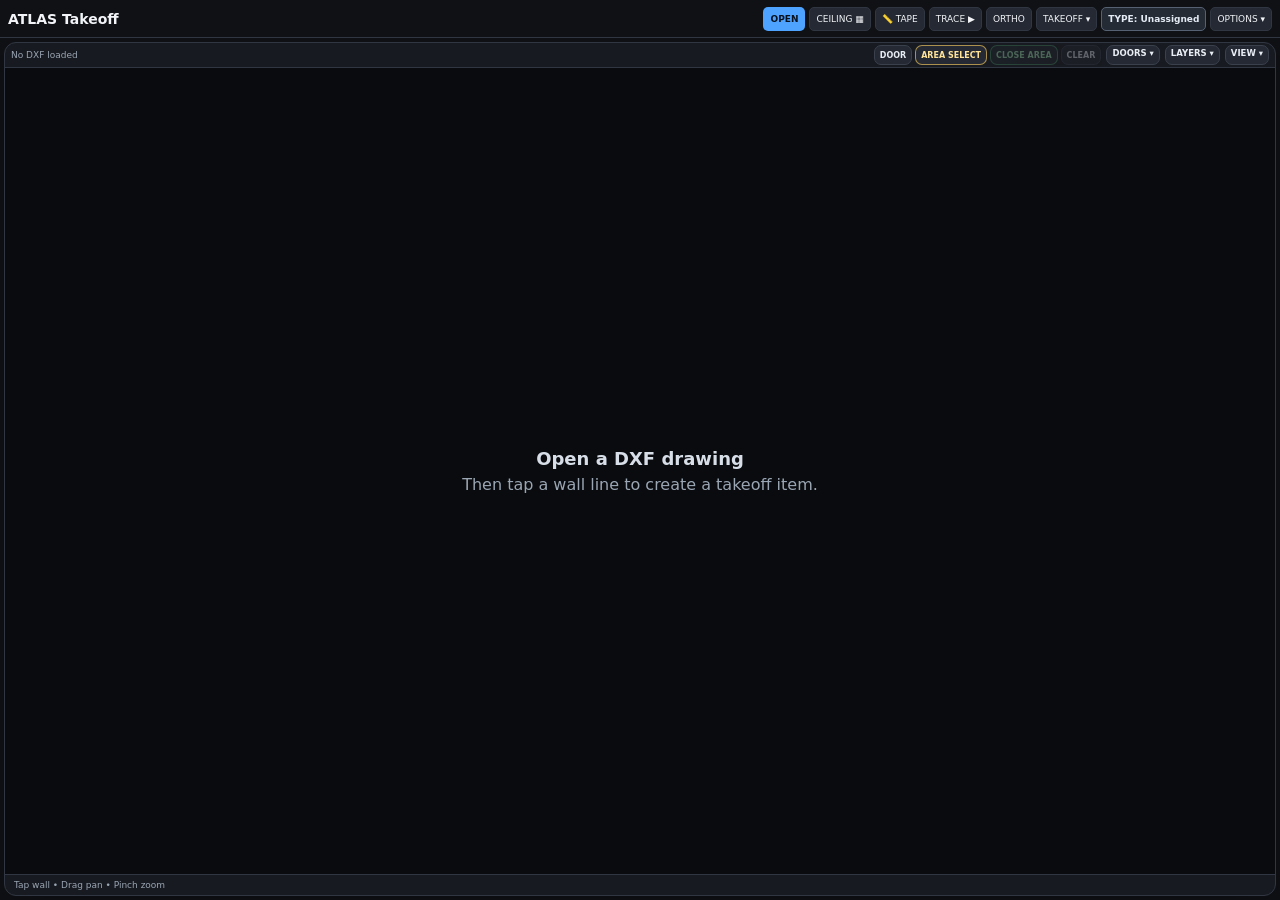
==== index.html @ f74a8cc2 "Add files via upload" ====
<!doctype html>
<html lang="en">
<head>
  <meta charset="utf-8" />
  <meta name="viewport" content="width=device-width, initial-scale=1, viewport-fit=cover" />
  <meta name="theme-color" content="#17191d" />
  <title>ATLAS Takeoff</title>
  <link rel="stylesheet" href="style.css?v=tape-v29" />
</head>
<body class="panels-hidden">
  <header class="topbar">
    <div>
      <div class="eyebrow">Standalone DXF wall + ACT + Rigid X drywall takeoff</div>
      <h1>ATLAS Takeoff</h1>
    </div>
    <div class="top-actions compact-top-actions">
      <button id="openDxfBtn" class="button primary" type="button">OPEN</button>
      <input id="dxfFile" type="file" hidden>
      <button id="wallModeBtn" class="button active-tool" type="button" hidden aria-hidden="true">WALL</button>
      <button id="ceilingModeBtn" class="button" type="button">CEILING ▦</button>
      <button id="tapeModeBtn" class="button tape-mode-button" type="button" aria-pressed="false" title="Measure distance between two drawing points">📏 TAPE</button>
       <button id="traceWallsBtn" class="button" type="button" aria-pressed="false">TRACE ▶</button>
      <button id="traceLockBtn" class="button trace-lock-button" type="button" aria-pressed="false" hidden aria-hidden="true">LOCK</button>
      <button id="orthoLockBtn" class="button ortho-lock-button" type="button" aria-pressed="false">ORTHO</button>
      <button id="togglePanelsBtn" class="button" type="button" aria-controls="takeoffPanels" aria-expanded="false">TAKEOFF ▾</button>
      <span id="currentTypeBadge" class="current-type-badge compact-type-badge" role="status" aria-live="polite" title="Current wall type for new traced walls">TYPE: Unassigned</span>

      <details id="moreMenu" class="more-menu">
        <summary class="button more-summary">OPTIONS ▾</summary>
        <div class="more-menu-panel">
          <button id="saveProjectBtn" class="button" type="button">Save Project</button>
          <button id="openProjectBtn" class="button" type="button">Open Saved</button>
          <button id="fitBtn" class="button" type="button">Fit Drawing</button>
          <button id="scale1Btn" class="button scale-point-button" type="button">Scale 1</button>
          <button id="scale2Btn" class="button scale-point-button" type="button">Scale 2</button>

          <label class="more-field">DXF units
            <select id="unitSelect">
              <option value="auto">Auto</option>
              <option value="in">Inches</option>
              <option value="ft">Feet</option>
              <option value="mm">Millimeters</option>
              <option value="cm">Centimeters</option>
              <option value="m">Meters</option>
            </select>
          </label>

          <button id="exportCsvBtn" class="button" type="button">Export CSV</button>
          <button id="backupProjectBtn" class="button" type="button">Download Project Backup</button>
          <button id="importProjectBtn" class="button" type="button">Import Project Backup</button>
          <input id="projectImportFile" type="file" hidden>
        </div>
      </details>
    </div>
  </header>

  <main class="app-grid">
    <section class="viewer-card">
      <div class="viewer-toolbar compact-viewer-toolbar">
        <div id="fileStatus">No DXF loaded</div>

        <div class="viewer-area-temp-actions">
          <button id="placeDoorBtn" class="mini-tool-button" type="button" aria-pressed="false" title="Toggle continuous door placement">DOOR</button>
          <button id="areaSelectBtn" class="mini-tool-button area-select-button" type="button">AREA SELECT</button>
          <button id="closeAreaBtn" class="mini-tool-button area-close-button" type="button" disabled>CLOSE AREA</button>
          <button id="clearTempAreaBtn" class="mini-tool-button area-clear-button" type="button" disabled>CLEAR</button>
        </div>

        <details id="doorLayersMenu" class="viewer-options-menu">
          <summary class="mini-tool-button viewer-options-summary">DOORS ▾</summary>
          <div class="viewer-options-panel door-layers-panel">
            <strong>Door type layers</strong>
            <div class="layer-actions">
              <button id="showAllDoorLayersBtn" class="mini-tool-button" type="button">Show all</button>
              <button id="hideAllDoorLayersBtn" class="mini-tool-button" type="button">Hide all</button>
            </div>
            <div id="doorLayerStatus" class="muted" role="status"></div>
            <div id="doorLayersList" class="wall-layers-list"></div>
            <small class="muted">Only isolates one type. Door labels show type + instance. These filters affect door marks only; quantities stay unchanged. Compare with the source drawing to check for missing doors.</small>
          </div>
        </details>
        <details id="wallLayersMenu" class="viewer-options-menu">
          <summary class="mini-tool-button viewer-options-summary">LAYERS ▾</summary>
          <div class="viewer-options-panel wall-layers-panel">
            <strong>Wall type layers</strong>
            <div class="layer-actions">
              <button id="showAllLayersBtn" class="mini-tool-button" type="button">Show all</button>
              <button id="hideAllLayersBtn" class="mini-tool-button" type="button">Hide all</button>
            </div>
            <div id="wallLayersList" class="wall-layers-list"></div>
            <small class="muted">Material Summary totals visible layers. All walls remain saved. Original drawing lines remain.</small>
          </div>
        </details>
        <details id="viewerOptionsMenu" class="viewer-options-menu">
          <summary class="mini-tool-button viewer-options-summary">VIEW ▾</summary>
          <div class="viewer-options-panel">
            <label>Active type
              <select id="activeWallTypeSelect">
                <option value="">Unassigned</option>
              </select>
            </label>
            <label title="Solid: studs; hollow: above-door cripples; purple: metal jambs; orange: wood jambs"><input id="showStudDots" type="checkbox" checked> Stud dots</label>
            <button id="findSelectedBtn" class="mini-tool-button" type="button" disabled>FIND</button>
            <button id="deleteSelectedBtn" class="mini-tool-button delete-mini" type="button" disabled>DELETE</button>
            <button id="fullscreenBtn" class="mini-tool-button fullscreen-main" type="button" aria-pressed="false">⛶ FULL SCREEN</button>
            <div class="viewer-option-status">
              <span id="scaleBadge" class="badge">Scale: DXF units</span>
              <span id="wallCountBadge" class="badge">0 walls</span>
            </div>
          </div>
        </details>
      </div>

      <div id="fullScreenTools" class="fullscreen-tools" aria-label="Full-screen wall tools">
        <button id="fsWallBtn" class="button" type="button" hidden aria-hidden="true">WALL</button>
        <button id="fsCeilingBtn" class="button" type="button">CEILING ▦</button>
        <button id="fsTapeBtn" class="button tape-mode-button" type="button" aria-pressed="false">📏 TAPE</button>
         <button id="fsTraceBtn" class="button" type="button" aria-pressed="false">TRACE ▶</button>
        <button id="fsLockBtn" class="button" type="button" hidden aria-hidden="true">TRACE LOCK</button>
        <button id="fsOrthoBtn" class="button" type="button">ORTHO</button>
        <button id="fsAreaSelectBtn" class="button" type="button">AREA SELECT</button>
        <button id="fsCloseAreaBtn" class="button" type="button" disabled>CLOSE AREA</button>
        <button id="fsClearTempAreaBtn" class="button" type="button" disabled>CLEAR</button>
        <span id="fsTypeBadge" class="current-type-badge" role="status">TYPE: Unassigned</span>
        <span id="fsCurrentTypeBadge" class="current-type-badge" role="status">TYPE: Unassigned</span>
        <button id="fsFitBtn" class="button" type="button">Fit</button>
        <button id="fsExitBtn" class="button" type="button">Exit Full Screen</button>
      </div>
      <div id="canvasWrap">
        <canvas id="dxfCanvas"></canvas>
        <div id="tapeReadout" class="tape-readout" hidden aria-live="polite">
          <div class="tape-readout-head"><strong>📏 TAPE</strong><span id="tapeStep">Tap first point</span></div>
          <output id="tapeDistance">—</output>
          <small id="tapeScaleNote">DXF scale</small>
          <div class="tape-readout-actions">
            <label class="tape-snap-label"><input id="tapeSnapCheck" type="checkbox" checked> Snap</label>
            <button id="tapeClearBtn" type="button">CLEAR</button>
            <button id="tapeCopyBtn" type="button" disabled>COPY</button>
            <button id="tapeExitBtn" type="button">EXIT</button>
          </div>
        </div>
        <div id="emptyState" class="empty-state">
          <strong>Open a DXF drawing</strong>
          <span>Then tap a wall line to create a takeoff item.</span>
        </div>
      </div>

      <div id="hintbar" class="hintbar">Tap wall • Drag pan • Pinch zoom</div>
    </section>

    <aside id="takeoffPanels" class="side-panel" hidden>
      <div class="panel-collapse-toolbar">
        <strong>Takeoff options</strong>
        <button id="collapsePanelsBtn" class="mini-tool-button" type="button">Collapse</button>
        <button id="expandPanelsBtn" class="mini-tool-button" type="button">Expand</button>
        <button id="closeTakeoffPanelsBtn" class="mini-tool-button" type="button" aria-label="Close takeoff options">✕</button>
      </div>

      <section id="ceilingPanel" class="panel ceiling-panel" hidden>
       <div class="panel-heading"><h2>ACT + Rigid X Ceiling Takeoff</h2><button id="ceilingHideBtn" class="text-button" type="button">Hide</button></div>
       <p class="muted">Ceiling already drawn? Pick its closed DXF outline, or tap two opposite corners of a rectangular room. Use TRACE for irregular rooms. A two-finger pinch zooms the plan without changing actual framing or sheet dimensions.</p>
       <div class="form-actions ceiling-action-row"><button id="ceilingPickBtn" class="button grow" type="button">PICK DXF OUTLINE</button><button id="ceilingRectBtn" class="button grow" type="button">2 CORNERS</button></div>
       <div class="form-actions"><button id="ceilingTraceBtn" class="button primary grow" type="button">+ NEW CEILING AREA</button><button id="ceilingCloseBtn" class="button" type="button" disabled>CLOSE CEILING</button></div>
       <label>Ceiling area<select id="ceilingSelect"><option value="">New / none</option></select></label>
       <div class="field-row"><label>Ceiling #<input id="ceilingNumber" value="C-001" maxlength="24"></label><label>Area / Room name<input id="ceilingName" value="ACT-1" maxlength="80"></label></div>
       <div class="field-row"><label>Ceiling system<select id="ceilingSystem"><option value="act">ACT — exposed grid</option><option value="rigidx">RIGID X — drywall suspension grid</option></select></label><label>Waste percent<input id="ceilingWaste" type="number" value="5" min="0" max="100" step="0.5"></label></div>
       <div id="actCeilingOptions"><label>ACT tile size<select id="ceilingTile"><option value="2x2">2′ × 2′</option><option value="2x4">2′ × 4′</option></select></label></div>
       <div id="rigidCeilingOptions" class="rigid-ceiling-options" hidden>
         <div class="ceiling-divider">RIGID X FRAMING LAYOUT</div>
         <div class="field-row"><label>Main runner spacing<select id="rigidMainSpacing"><option value="4">4′ OC / 4′ tees</option><option value="6">6′ OC / 6′ tees</option></select></label><label>Cross tee spacing<select id="rigidCrossSpacing"><option value="16">16″ OC</option><option value="24" selected>24″ OC</option></select></label></div>
         <label>Hanger wire spacing<select id="rigidWireSpacing"><option value="48">48″ OC</option><option value="36">36″ OC</option><option value="24">24″ OC</option></select></label>
         <div class="ceiling-divider">LIVE DRYWALL SHEET LAYOUT</div>
         <div class="field-row"><label>Sheet width (feet)<input id="boardWidth" type="number" value="4" min="2" max="6" step="0.5"></label><label>Sheet length (feet)<input id="boardLength" type="number" value="8" min="4" max="20" step="1" list="boardLengthOptions"><datalist id="boardLengthOptions"><option value="8"><option value="10"><option value="12"><option value="14"><option value="16"></datalist></label></div>
         <div class="field-row"><label>Board thickness<select id="boardThickness"><option value="5/8">5/8″</option><option value="1/2">1/2″</option></select></label><label>Board layers<select id="boardLayers"><option value="1">1 layer</option><option value="2">2 layers</option></select></label></div>
         <div class="field-row"><label>Sheet direction<select id="boardRotation"><option value="0">Length along grid X</option><option value="90">Length along grid Y</option></select></label><label class="checkline"><input type="checkbox" id="boardStagger" checked> Stagger joints (½ sheet)</label></div>
         <div class="field-row"><label>Drywall X offset (feet)<input id="boardOffsetX" type="number" value="0" step="0.25"></label><label>Drywall Y offset (feet)<input id="boardOffsetY" type="number" value="0" step="0.25"></label></div>
         <div class="field-row"><label>Drywall display<select id="boardDisplayMode"><option value="hatch">Purple + light hatch on cuts</option><option value="shaded">Purple shade (all sheets)</option><option value="outline">Outline only</option><option value="hidden">Drywall hidden</option></select></label><label class="checkline"><input id="showRigidFraming" type="checkbox" checked> Show Rigid X framing</label></div>
         <label class="checkline"><input type="checkbox" id="showBoardNumbers" checked> Show sheet labels inside boards (G1, G2, ...)</label>
         <small class="muted">Full boards: translucent purple. Cut pieces: lighter purple with fine diagonal hatch. Amber mains and cyan tees stay visible above the drywall shading. Use the Drywall display selector to change the overlay or hide it; quantities do not change. Only the first-layer sheet layout is drawn. Verify all board joints have framing support.</small>
       </div>
       <label>Rotation degrees<input id="ceilingAngle" type="number" value="0" step="1"></label>
       <div class="field-row"><label>Grid X offset (feet)<input id="ceilingOffsetX" type="number" value="0" step="0.25"></label><label>Grid Y offset (feet)<input id="ceilingOffsetY" type="number" value="0" step="0.25"></label></div>
       <div class="form-actions"><button id="ceilingShiftLeft" class="button grow" type="button">← X 6″</button><button id="ceilingShiftRight" class="button grow" type="button">X 6″ →</button></div>
       <div class="form-actions"><button id="ceilingShiftDown" class="button grow" type="button">↓ Y 6″</button><button id="ceilingShiftUp" class="button grow" type="button">Y 6″ ↑</button></div>
       <button id="ceilingMoveBtn" class="button ceiling-move-button" type="button" aria-pressed="false">MOVE GRID: OFF</button>
       <small class="muted">Turn MOVE GRID on, then drag inside the selected ceiling to slide its grid over the existing RCP. Turn it off to pan the drawing. Pinch always zooms the plan.</small>
       <label class="checkline"><input type="checkbox" id="ceilingShowGrid" checked> Show ceiling outlines, labels, and live grid on drawing</label>
       <div id="ceilingStats" class="ceiling-stats muted">Create a ceiling area to calculate materials.</div>
       <div class="ceiling-markups-wrap"><div class="panel-heading"><h3>Ceiling Markups</h3><span id="ceilingMarkupsCount" class="badge">0</span></div><div class="table-wrap"><table class="ceiling-markups-table"><thead><tr><th>#</th><th>Area</th><th>Grid</th><th>SF</th><th>Actions</th></tr></thead><tbody id="ceilingMarkupsBody"></tbody></table></div></div>
       <div class="form-actions"><button id="ceilingDelete" class="button danger grow" type="button">Delete selected area</button><button id="ceilingExport" class="button grow" type="button">Ceiling CSV</button><button id="ceilingExportPdf" class="button primary grow" type="button">Ceiling PDF</button></div>
       <small class="muted">ACT uses 4′ mains, 4′ tees at 2′, and 2′ infill for 2×2. Rigid X uses selected 4′/6′ main-and-tee layout with 16″/24″ cross spacing. All framing and board quantities are conceptual estimates, not approved installation layouts. Verify manufacturer/span/load/UL requirements, actual drywall joint support, edge cuts, bracing, fixtures and openings.</small>
      </section>
      <section id="calibrationPanel" class="panel calibration-panel setup-panel-hidden">
        <div class="panel-heading">
          <h2>Scale Calibration</h2>
          <button id="resetCalibrationBtn" class="text-button hidden" type="button">Reset</button>
        </div>
        <div id="calibrationStatus" class="muted calibration-copy">
          Set Scale 1 and Scale 2 on a known dimension, then enter the real distance.
        </div>
        <div id="calibrationForm" class="calibration-form">
          <div class="scale-point-status">
            <div><span>Scale 1</span><strong id="scale1Status">Not set</strong></div>
            <div><span>Scale 2</span><strong id="scale2Status">Not set</strong></div>
          </div>
          <div class="calibration-measured">
            <span>Current measured distance</span>
            <strong id="calibrationMeasured">—</strong>
          </div>
          <div class="field-row">
            <label>Actual feet
              <input id="calibrationFeet" type="number" min="0" step="1" inputmode="numeric" value="20">
            </label>
            <label>Actual inches
              <input id="calibrationInches" type="number" min="0" step="0.0625" inputmode="decimal" value="0">
            </label>
          </div>
          <div class="form-actions">
            <button id="applyCalibrationBtn" class="button primary grow" type="button" disabled>Apply Calibration</button>
            <button id="cancelCalibrationBtn" class="button" type="button">Cancel Point</button>
          </div>
        </div>
      </section>

      <details id="selectedWallPanel" class="panel collapsible-panel tool-priority">
  <summary class="collapsible-summary">
    <span>Selected Wall</span>
    <span class="collapse-chevron">▾</span>
  </summary>
  <div class="collapsible-body panel-scroll-body">
        <div id="selectionEmpty" class="muted">Select a line in the drawing.</div>

        <form id="wallForm" class="wall-form hidden">
          <div class="field-row">
            <label>Wall #
              <input id="wallNumber" type="text" autocomplete="off">
            </label>
            <label>Length
              <input id="wallLength" type="text" readonly>
            </label>
          </div>

          <label>Wall Type
            <select id="wallTypeSelect">
              <option value="">Unassigned</option>
            </select>
          </label>

          <div class="field-row">
            <label>Height
              <select id="wallHeight">
                <option value="8">8'-0"</option>
                <option value="9">9'-0"</option>
                <option value="10" selected>10'-0"</option>
                <option value="12">12'-0"</option>
                <option value="14">14'-0"</option>
                <option value="16">16'-0"</option>
                <option value="18">18'-0"</option>
                <option value="20">20'-0"</option>
              </select>
            </label>
            <label>Stud size
              <select id="studSize">
                <option>1-5/8"</option>
                <option>2-1/2"</option>
                <option selected>3-5/8"</option>
                <option>4"</option>
                <option>6"</option>
                <option>8"</option>
                <option>10"</option>
              </select>
            </label>
          </div>

          <div class="field-row">
            <label>Gauge
              <select id="gauge">
                <option>25ga</option>
                <option selected>20ga</option>
                <option>18ga</option>
                <option>16ga</option>
                <option>14ga</option>
              </select>
            </label>
            <label>Spacing
              <select id="spacing">
                <option value="12">12" O.C.</option>
                <option value="16" selected>16" O.C.</option>
                <option value="24">24" O.C.</option>
              </select>
            </label>
          </div>

          <label>Top track
            <select id="topTrack">
              <option selected>Standard</option>
              <option>Slip / Deep Leg</option>
              <option>Deflection</option>
              <option>None</option>
            </select>
          </label>

          <label>Bottom track
            <select id="bottomTrack">
              <option selected>Standard</option>
              <option>None</option>
            </select>
          </label>

          <div class="field-row">
            <label class="checkline">
              <input id="doubleEnds" type="checkbox">
              Double end studs
            </label>
            <label>Waste %
              <input id="wastePercent" type="number" min="0" max="30" step="1" value="0">
            </label>
          </div>

          <div class="calc-box">
            <div><span>Stud quantity</span><strong id="calcStuds">—</strong></div>
            <div><span>Bottom track</span><strong id="calcBottom">—</strong></div>
            <div><span>Top track</span><strong id="calcTop">—</strong></div>
          </div>
          <section class="wall-doors-section">
            <h3>Doors in this wall</h3>
            <button id="addWallDoorBtn" class="button compact-button" type="button">+ Door at wall center</button>
            <div id="wallDoorsList" class="summary-list"></div>
          </section>

          <div class="form-actions">
            <button type="submit" class="button primary grow">Save Wall</button>
            <button id="deleteWallBtn" type="button" class="button danger">Delete</button>
          </div>
        </form>
  </div>
</details>


      <details id="wallTypePanel" class="panel collapsible-panel">
  <summary class="collapsible-summary">
    <span>Wall Type Library</span>
    <span class="collapse-chevron">▾</span>
  </summary>
  <div class="collapsible-body panel-scroll-body">
<div class="wall-library-controls">
          <strong id="wallLibraryName"></strong>
          <div id="wallLibraryStatus" class="muted" role="status"></div>
          <div class="form-actions">
            <button id="toggleWallLibraryLockBtn" class="button" type="button">Unlock Library</button>
            <button id="newWallLibraryBtn" class="button" type="button">New Project Library</button>
            <button id="renameWallLibraryBtn" class="button" type="button">Rename</button>
          </div>
          <small class="muted">Save Project keeps this library with the job. Opening a project restores its own library. Lock protects type definitions; you can still use types for takeoff.</small>
        </div>
<div class="panel-heading panel-heading-no-title">
          <div class="panel-heading-actions">
            <button id="newAssemblyBtn" class="button compact-button" type="button">New Assembly</button>
            <button id="editActiveWallTypeBtn" class="button compact-button" type="button" disabled>Edit Active</button>
            <span id="wallTypeCountBadge" class="badge">0 types</span>
          </div>
        </div>
        <div class="muted type-help">
          Save a framing assembly once, then reuse it while selecting or tracing walls.
        </div>
        <label>Type name
          <input id="wallTypeName" type="text" autocomplete="off" placeholder="Example: W1, W2, Shaft Wall">
        </label>
        <div class="form-actions type-actions">
          <button id="saveWallTypeBtn" class="button primary grow" type="button">Save / Update Type</button>
          <button id="deleteWallTypeBtn" class="button danger" type="button">Delete Type</button>
        </div>
        <div id="wallTypeLibraryList" class="summary-list muted wall-type-scroll-list">No wall types saved yet.</div>
  </div>
</details>

      <details id="markupsPanel" class="panel collapsible-panel">
  <summary class="collapsible-summary"><span>Takeoff Markups</span><span class="collapse-chevron">▾</span></summary>
  <div class="collapsible-body panel-scroll-body">
<div class="panel-heading">
          <div>
            <h2>Takeoff Markups</h2>
            <div class="muted markups-subtitle">Select, edit, find, or delete individual walls.</div>
          </div>
          <span id="markupsCountBadge" class="badge">0 items</span>
        </div>

        <div class="markups-toolbar">
          <label>Show type
            <select id="markupsTypeFilter">
              <option value="">All types</option>
            </select>
          </label>
          <button id="collapseMarkupGroupsBtn" class="button" type="button">Hide Groups</button>
          <button id="expandMarkupGroupsBtn" class="button" type="button">Show Groups</button>
          <button id="undoLastBtn" class="button" type="button" disabled>Undo Last</button>
          <button id="clearWallsBtn" class="button danger-soft" type="button">Clear All</button>
        </div>

        <div class="table-wrap markups-table-wrap">
          <table id="wallTable" class="markups-table">
            <thead>
              <tr>
                <th>Wall</th>
                <th>Type</th>
                <th>Length</th>
                <th>Ht.</th>
                <th>Stud</th>
                <th>Qty</th>
                <th></th>
              </tr>
            </thead>
            <tbody></tbody>
          </table>
        </div>
  </div>
</details>


      <details class="panel collapsible-panel">
  <summary class="collapsible-summary"><span>Wall Type Totals</span><span class="collapse-chevron">▾</span></summary>
  <div class="collapsible-body panel-scroll-body">
<div id="wallTypeTotals" class="summary-list muted">No walls saved yet.</div>
  </div>
</details>

      <details class="panel collapsible-panel">
  <summary class="collapsible-summary"><span>Material Summary</span><span class="collapse-chevron">▾</span></summary>
  <div class="collapsible-body panel-scroll-body">
<div id="temporaryAreaTotals" class="temporary-area-totals muted">
      No temporary area closed.
    </div>
    <div class="muted">Materials for visible layers only. A closed AREA selection also limits these materials.</div>
    <div id="materialSummary" class="summary-list muted">No walls saved yet.</div>
    <button id="exportMaterialPdfBtn" class="button primary material-pdf-button" type="button">DOWNLOAD MATERIAL SUMMARY PDF</button>
    <small class="muted">Includes visible wall materials and saved ACT + Rigid X ceiling framing and drywall materials.</small>
  </div>
</details>
      <details class="panel collapsible-panel" open>
        <summary class="collapsible-summary"><span>Door Type Counts</span><span class="collapse-chevron">▾</span></summary>
        <div class="collapsible-body panel-scroll-body"><p class="muted">All project doors, including hidden layers. Different saved details appear separately.</p><div id="doorTypeCounts"></div></div>
      </details>
    </aside>
  </main>


  <div id="wallTypeEditorDialog" class="project-modal hidden" role="dialog" aria-modal="true" aria-labelledby="wallTypeEditorTitle">
    <div class="project-dialog-card wall-type-editor-card">
      <div class="panel-heading">
        <h2 id="wallTypeEditorTitle">Edit Wall Type</h2>
        <button id="closeWallTypeEditorBtn" class="button" type="button">✕</button>
      </div>

      <div class="muted project-note">Reusable wall assembly. Studs and track calculate from the framing settings below.</div>

      <label>Type name
        <input id="editTypeName" type="text" maxlength="80" autocomplete="off">
      </label>

      <div class="field-row">
        <label>Height
          <select id="editTypeHeight">
            <option value="8">8'-0"</option><option value="9">9'-0"</option><option value="10">10'-0"</option>
            <option value="12">12'-0"</option><option value="14">14'-0"</option><option value="16">16'-0"</option>
            <option value="18">18'-0"</option><option value="20">20'-0"</option>
          </select>
        </label>
        <label>Stud size
          <select id="editTypeStudSize">
            <option>1-5/8"</option><option>2-1/2"</option><option>3-5/8"</option><option>4"</option>
            <option>6"</option><option>8"</option><option>10"</option>
          </select>
        </label>
      </div>

      <div class="field-row">
        <label>Gauge
          <select id="editTypeGauge">
            <option>25ga</option><option>20ga</option><option>18ga</option><option>16ga</option><option>14ga</option>
          </select>
        </label>
        <label>Spacing
          <select id="editTypeSpacing">
            <option value="12">12" O.C.</option><option value="16">16" O.C.</option><option value="24">24" O.C.</option>
          </select>
        </label>
      </div>

      <label>Top track
        <select id="editTypeTopTrack">
          <option>Standard</option><option>Slip / Deep Leg</option><option>Deflection</option><option>None</option>
        </select>
      </label>

      <label>Bottom track
        <select id="editTypeBottomTrack">
          <option>Standard</option><option>None</option>
        </select>
      </label>

      <div class="field-row">
        <label class="checkline editor-checkline">
          <input id="editTypeDoubleEnds" type="checkbox"> Double end studs
        </label>
        <label>Waste %
          <input id="editTypeWaste" type="number" min="0" max="30" step="1" value="0">
        </label>
      </div>

      <section class="assembly-section">
        <h3>Assembly materials</h3>
        <p class="muted">Net wall area deducts door rough openings. Use a factor of 2 for two faces or two layers. Choose multiply, coverage, or spacing formulas. Spacing uses inches and includes a fastener at both ends of each run; rates remain yours to set.</p>
        <div class="assembly-add-actions">
          <label class="parts-library-picker">Parts library<select id="assemblyLibrarySelect"></select></label>
          <button id="addLibraryPartBtn" class="button compact-button" type="button">+ Add Selected Part</button>
          <button id="addDrywallPartBtn" class="button compact-button" type="button">+ Drywall</button>
          <button id="addInsulationPartBtn" class="button compact-button" type="button">+ Insulation</button>
          <button id="addCustomPartBtn" class="button compact-button" type="button">+ Custom Part</button>
          <button id="addFinishRulesBtn" class="button compact-button" type="button">+ My Compound & Tape Rules</button>
        </div>
        <div id="assemblyPartsEditor"></div>
        <datalist id="materialFolders"></datalist>
        <div id="partsLibraryStatus" class="muted" role="status"></div>
        <div id="assemblyPreview" class="summary-list" aria-live="polite"></div>
        <p class="muted">Your rules: compound = installed drywall SF ÷ 320 per 5-gallon bucket; drywall screws = installed SF × 1; concrete nails = track LF ÷ 10 × 8; tape = layout joints and edges ÷ 250 LF per roll. Add drywall board parts first. Framing-screw and door-nail rates remain yours to set. Tape follows board faces/layers; edit the material basis/factor when only outer layers receive finishing.</p>
      </section>

      <label class="editor-update-existing">
        <input id="editTypeUpdateExisting" type="checkbox" checked>
        Update all existing walls assigned to this wall type
      </label>

      <div id="wallTypeEditorStatus" class="project-storage-status muted" role="status" aria-live="polite"></div>

      <div class="project-dialog-actions">
        <button id="saveWallTypeEditorBtn" class="button primary grow" type="button">Save Changes</button>
        <button id="deleteWallTypeEditorBtn" class="button danger" type="button">Delete Type</button>
        <button id="cancelWallTypeEditorBtn" class="button" type="button">Cancel</button>
      </div>
    </div>
  </div>

  <div id="projectDialog" class="project-modal hidden" role="dialog" aria-modal="true" aria-labelledby="projectDialogTitle">
    <div class="project-dialog-card">
      <div class="panel-heading">
        <h2 id="projectDialogTitle">Projects</h2>
        <button id="closeProjectDialogBtn" class="button" type="button">✕</button>
      </div>
      <div class="muted project-note">Saved on this browser/device. Download a backup to keep a portable copy.</div>
      <label>Project name
        <input id="projectNameInput" type="text" maxlength="100" placeholder="Example: Macon - Building A" autocomplete="off">
      </label>
      <div class="project-dialog-actions">
        <button id="confirmSaveProjectBtn" class="button primary" type="button">Save Current Project</button>
        <button id="dialogBackupProjectBtn" class="button" type="button">Download Backup</button>
      </div>
      <div id="projectStorageStatus" class="project-storage-status muted" role="status" aria-live="polite"></div>
      <div class="project-list-heading">Saved projects</div>
      <div id="savedProjectsList" class="saved-projects-list"></div>
    </div>
  </div>
  <div id="doorDialog" class="project-modal hidden" role="dialog" aria-modal="true" aria-labelledby="doorDialogTitle">
    <form id="doorForm" class="project-dialog-card">
      <div class="panel-heading"><h2 id="doorDialogTitle">Door opening</h2><button id="closeDoorDialogBtn" type="button" class="button">✕</button></div>
      <p class="muted">Enter rough opening dimensions. Jamb pieces below are full wall height. The opening replaces regular stud positions; short studs above the header follow the wall's stud grid.</p>
      <label>Door type<select id="doorTypeSelect"><option value="">Custom / unassigned</option></select></label>
      <div class="field-row"><label>Type name<input id="doorTypeName" maxlength="60" placeholder="Example: D1 — 3 ft metal jamb"></label><button id="saveDoorTypeBtn" type="button" class="button">Save / Update Type</button></div>
      <small class="muted">Save dimensions and framing once. New doors reuse the last selected type. Updating a type affects future placements; existing doors keep their details.</small>
      <label>Door label<input id="doorLabel" maxlength="60" required></label>
      <div class="field-row"><label>Center from wall start (ft)<input id="doorCenterFt" type="number" step="any" min="0" required></label>
      <label>Rough width (ft)<input id="doorWidthFt" type="number" step="any" min="0.01" value="3" required></label></div>
      <div class="field-row"><label>Rough height (ft)<input id="doorHeightFt" type="number" step="any" min="0.01" value="7" required></label>
      <label>Jamb material<select id="doorJambMaterial"><option value="metal">Metal studs</option><option value="wood">Wood jamb pieces</option></select></label></div>
      <div class="field-row"><label>Jamb pieces per side<select id="doorJambsPerSide" required><option value="">Choose…</option><option value="1">1 each side (2 total)</option><option value="2">2 each side (4 total)</option><option value="3">3 each side (6 total)</option></select></label>
      <label>Header track runs<select id="doorHeaderRuns"><option value="0">0</option><option value="1" selected>1</option><option value="2">2</option></select></label></div>
      <label>Header depth above rough opening (in)<input id="doorHeaderDepthIn" type="number" step="any" min="0" value="0" required></label>
      <section class="door-sketch-section">
        <div id="doorSketch" aria-live="off"></div>
        <small class="muted">Front elevation near this opening. Blue: studs · green: cripples · purple: metal jambs · orange: wood · yellow: header track. Member thickness and multiple runs are schematic. Current header options are track-run count and depth.</small>
      </section>
      <div id="doorFormulaPreview" class="muted" aria-live="polite"></div>
      <div id="doorStatus" class="project-storage-status" role="status"></div>
      <div class="project-dialog-actions"><button type="submit" class="button primary">Save Door</button><button id="cancelDoorBtn" class="button" type="button">Cancel</button></div>
    </form>
  </div>
  <script src="quantities.js?v=tape-v29"></script>
  <script src="door-sketch.js?v=tape-v29"></script>
  <script src="ceiling-grid.js?v=tape-v29"></script>
  <script src="drywall-ceiling.js?v=tape-v29"></script>
  <script src="pdf-report.js?v=tape-v29"></script>
  <script src="app.js?v=tape-v29"></script>
</body>
</html>
---- style.css ----
/* Hide the options column by default and give its space to the drawing. */
body.panels-hidden .app-grid {
  grid-template-columns: minmax(0, 1fr);
  grid-template-rows: minmax(0, 1fr);
}

.side-panel[hidden] {
  display: none !important;
}

.wall-layers-panel { width: 250px; }
.wall-layers-list { max-height: 280px; overflow-y: auto; display: grid; gap: 8px; }
.wall-layers-list label { display: flex; flex-direction: row; align-items: center; gap: 8px; }
.wall-layers-list input { width: auto; flex: 0 0 auto; }
.wall-layers-list span { flex: 1; overflow-wrap: anywhere; }
.layer-actions { display: flex; gap: 6px; }

:root {
  color-scheme: dark;
  --bg: #0f1115;
  --panel: #171a20;
  --panel2: #1e222a;
  --line: #313742;
  --text: #f2f4f7;
  --muted: #9ba6b4;
  --accent: #4da3ff;
  --danger: #d9534f;
  --shadow: 0 10px 30px rgba(0,0,0,.25);
}

* { box-sizing: border-box; }
html, body { margin: 0; min-height: 100%; background: var(--bg); color: var(--text); font-family: system-ui, -apple-system, BlinkMacSystemFont, "Segoe UI", sans-serif; }
button, input, select { font: inherit; }

.topbar {
  min-height: 72px;
  padding: 12px 18px;
  border-bottom: 1px solid var(--line);
  background: rgba(15,17,21,.96);
  display: flex;
  align-items: center;
  justify-content: space-between;
  gap: 18px;
  position: sticky;
  top: 0;
  z-index: 20;
}
.eyebrow { font-size: 11px; color: var(--muted); text-transform: uppercase; letter-spacing: .12em; }
h1 { margin: 1px 0 0; font-size: 22px; }
h2 { margin: 0; font-size: 16px; }
.top-actions { display: flex; gap: 8px; flex-wrap: wrap; justify-content: flex-end; }

.button {
  border: 1px solid var(--line);
  background: #242933;
  color: var(--text);
  padding: 9px 12px;
  border-radius: 8px;
  cursor: pointer;
  min-height: 40px;
}
.button:hover { background: #2b313c; }
.button.primary { background: var(--accent); color: #07111d; border-color: transparent; font-weight: 700; }
.button.danger { color: #ffd7d5; border-color: #703b3a; background: #3a2324; }
.button.grow { flex: 1; }

.app-grid {
  display: grid;
  grid-template-columns: minmax(0, 1fr) 390px;
  gap: 14px;
  padding: 14px;
  min-height: calc(100vh - 72px);
}

.viewer-card, .panel {
  border: 1px solid var(--line);
  background: var(--panel);
  border-radius: 12px;
  box-shadow: var(--shadow);
}
.viewer-card {
  min-width: 0;
  display: flex;
  flex-direction: column;
  overflow: hidden;
}
.viewer-toolbar {
  min-height: 48px;
  padding: 8px 12px;
  border-bottom: 1px solid var(--line);
  display: flex;
  align-items: center;
  justify-content: space-between;
  gap: 12px;
  font-size: 13px;
}
.toolbar-right { display: flex; align-items: center; gap: 10px; }
.toolbar-right label { display: flex; align-items: center; gap: 6px; color: var(--muted); }
select, input {
  width: 100%;
  background: #111419;
  border: 1px solid #3a414d;
  color: var(--text);
  border-radius: 7px;
  padding: 9px 10px;
}
.toolbar-right select { width: auto; padding: 6px 8px; }
.badge { padding: 5px 8px; border-radius: 999px; background: #252b35; color: #dbe5ef; white-space: nowrap; }

#canvasWrap {
  min-height: 520px;
  height: calc(100vh - 180px);
  position: relative;
  background: #090b0e;
  touch-action: none;
  overflow: hidden;
}
#dxfCanvas { width: 100%; height: 100%; display: block; touch-action: none; }
.empty-state {
  position: absolute;
  inset: 0;
  display: flex;
  flex-direction: column;
  gap: 6px;
  align-items: center;
  justify-content: center;
  color: var(--muted);
  pointer-events: none;
}
.empty-state strong { color: #d7dee7; font-size: 18px; }
.hintbar { padding: 7px 12px; border-top: 1px solid var(--line); color: var(--muted); font-size: 12px; }

.side-panel { display: flex; flex-direction: column; gap: 14px; min-width: 0; }
.panel { padding: 14px; }
.panel-heading { display: flex; align-items: center; justify-content: space-between; }
.muted { color: var(--muted); }
.hidden { display: none !important; }
.wall-form { margin-top: 12px; display: flex; flex-direction: column; gap: 10px; }
.field-row { display: grid; grid-template-columns: 1fr 1fr; gap: 9px; }
label { display: flex; flex-direction: column; gap: 5px; font-size: 12px; color: #b9c3cf; }
.checkline { flex-direction: row; align-items: center; padding-top: 23px; }
.checkline input { width: auto; }
.calc-box {
  background: var(--panel2);
  border: 1px solid var(--line);
  border-radius: 9px;
  padding: 10px 12px;
  display: grid;
  gap: 7px;
}
.calc-box div { display: flex; justify-content: space-between; gap: 12px; }
.calc-box span { color: var(--muted); font-size: 12px; }
.form-actions { display: flex; gap: 8px; }
.text-button { border: 0; background: transparent; color: var(--muted); cursor: pointer; }

.table-wrap { overflow: auto; margin-top: 10px; max-height: 270px; }
table { width: 100%; border-collapse: collapse; font-size: 12px; }
th, td { border-bottom: 1px solid #2a3039; padding: 8px 6px; text-align: left; white-space: nowrap; }
th { color: var(--muted); font-weight: 600; position: sticky; top: 0; background: var(--panel); }
tbody tr { cursor: pointer; }
tbody tr:hover { background: #212630; }

.summary-list { margin-top: 10px; display: grid; gap: 8px; font-size: 12px; }
.summary-group { border: 1px solid var(--line); border-radius: 8px; overflow: hidden; }
.summary-title { background: var(--panel2); padding: 7px 9px; font-weight: 700; }
.summary-item { padding: 7px 9px; display: flex; justify-content: space-between; gap: 12px; border-top: 1px solid #2a3039; }
.summary-item span:last-child { font-weight: 700; white-space: nowrap; }

@media (max-width: 980px) {
  .app-grid { grid-template-columns: 1fr; }
  #canvasWrap { height: 58vh; min-height: 420px; }
  .side-panel { display: grid; grid-template-columns: 1fr 1fr; align-items: start; }
  .side-panel .panel:first-child { grid-row: span 2; }
}
@media (max-width: 700px) {
  .topbar { position: static; align-items: flex-start; }
  .top-actions { max-width: 55%; }
  .app-grid { padding: 8px; gap: 8px; }
  .side-panel { display: flex; }
  #canvasWrap { height: 56vh; min-height: 360px; }
  .viewer-toolbar { align-items: flex-start; }
  .toolbar-right { flex-direction: column; align-items: flex-end; }
}


/* V1.2 scale calibration */
.calibration-copy { margin-top: 9px; line-height: 1.45; }
.calibration-form { margin-top: 12px; display: grid; gap: 10px; }
.calibration-measured {
  border: 1px solid var(--line);
  background: var(--panel2);
  border-radius: 8px;
  padding: 9px 10px;
  display: flex;
  align-items: center;
  justify-content: space-between;
  gap: 12px;
}
.calibration-measured span { color: var(--muted); font-size: 12px; }
.calibration-measured strong { white-space: nowrap; }
.button.active-tool { border-color: #50e3c2; box-shadow: inset 0 0 0 1px #50e3c2; }
.badge.calibrated { border: 1px solid #2a7d6c; color: #9ff4df; background: #17372f; }


/* V1.3 independent Scale 1 / Scale 2 controls */
.button.scale-point-button.point-set:not(.active-tool) {
  border-color: #2a7d6c;
}
.scale-point-status {
  display: grid;
  grid-template-columns: 1fr 1fr;
  gap: 8px;
}
.scale-point-status div {
  border: 1px solid var(--line);
  background: var(--panel2);
  border-radius: 8px;
  padding: 8px 10px;
  display: flex;
  align-items: center;
  justify-content: space-between;
  gap: 8px;
}
.scale-point-status span {
  color: var(--muted);
  font-size: 12px;
}
.scale-point-status strong {
  font-size: 12px;
}
.button:disabled {
  opacity: .45;
  cursor: not-allowed;
}


/* V1.4 tool switching: WALL stays fully available alongside Scale 1 / Scale 2 */
.side-panel {
  position: relative;
}
.tool-priority {
  order: -10;
}
#selectedWallPanel {
  scroll-margin-top: 10px;
}
#selectedWallPanel.tool-priority {
  border-color: #3f5873;
}
#wallModeBtn.active-tool {
  background: #ffd166;
  border-color: #ffd166;
  color: #17130a;
  font-weight: 800;
}


/* V1.5 manual corner tracing + reusable wall types */
#traceWallsBtn.active-tool {
  background: #ff9f43;
  border-color: #ff9f43;
  color: #1b1005;
  font-weight: 800;
}

.type-help {
  margin: 8px 0 10px;
  font-size: 12px;
}

.type-actions {
  margin-top: 9px;
}

.type-card {
  cursor: pointer;
}

.type-card:hover {
  border-color: #596474;
}

.wall-type-total .summary-title {
  display: flex;
  justify-content: space-between;
}

#activeWallTypeSelect {
  min-width: 105px;
  max-width: 150px;
}

@media (max-width: 700px) {
  #activeWallTypeSelect {
    min-width: 95px;
    max-width: 125px;
  }
}


/* V1.6 compact toolbar / More menu */
.setup-panel-hidden {
  display: none !important;
}

.more-menu {
  position: relative;
}

.more-menu > summary {
  list-style: none;
}

.more-menu > summary::-webkit-details-marker {
  display: none;
}

.more-summary {
  display: flex;
  align-items: center;
  justify-content: center;
  user-select: none;
}

.more-menu[open] .more-summary {
  background: #2b313c;
}

.more-menu-panel {
  position: absolute;
  top: calc(100% + 8px);
  right: 0;
  z-index: 100;
  width: 190px;
  padding: 9px;
  display: grid;
  gap: 8px;
  background: #171a20;
  border: 1px solid var(--line);
  border-radius: 10px;
  box-shadow: 0 16px 36px rgba(0,0,0,.45);
}

.more-menu-panel .button {
  width: 100%;
  text-align: left;
}

.more-field {
  padding: 4px 2px;
}

.more-field select {
  margin-top: 3px;
}

@media (max-width: 700px) {
  .top-actions {
    max-width: none;
  }

  .more-menu-panel {
    position: fixed;
    top: 70px;
    right: 10px;
    width: min(230px, calc(100vw - 20px));
  }
}


/* V1.7 Bluebeam-style Takeoff Markups List */
.markups-subtitle {
  margin-top: 3px;
  font-size: 11px;
}

.markups-toolbar {
  display: grid;
  grid-template-columns: minmax(120px, 1fr) auto auto;
  gap: 8px;
  align-items: end;
  margin-top: 10px;
}

.markups-table-wrap {
  max-height: 360px;
}

.markups-table tbody tr.selected-markup {
  background: rgba(77, 163, 255, .18);
  outline: 1px solid rgba(77, 163, 255, .5);
  outline-offset: -1px;
}

.markup-actions {
  display: flex;
  gap: 5px;
}

.markup-locate,
.markup-delete {
  border: 1px solid #3a414d;
  border-radius: 6px;
  padding: 5px 7px;
  background: #232933;
  color: #dfe7f0;
  cursor: pointer;
  font-size: 11px;
}

.markup-delete {
  color: #ffd7d5;
  border-color: #693d3d;
  background: #382426;
}

.markup-locate:hover {
  background: #303845;
}

.markup-delete:hover {
  background: #4a292c;
}

.danger-soft {
  color: #ffd7d5;
  border-color: #693d3d;
  background: #2c2224;
}

.button:disabled,
#undoLastBtn:disabled {
  opacity: .42;
  cursor: not-allowed;
}

@media (max-width: 700px) {
  .markups-toolbar {
    grid-template-columns: 1fr 1fr;
  }

  .markups-toolbar label {
    grid-column: 1 / -1;
  }

  .markups-table {
    min-width: 690px;
  }
}


/* V1.8 — maximize plan view, scroll controls independently, trace reuse lock */
html, body {
  height: 100%;
  height: 100dvh;
  overflow: hidden;
}
body {
  display: flex;
  flex-direction: column;
}
.topbar {
  flex: 0 0 auto;
}
.app-grid {
  flex: 1 1 auto;
  min-height: 0;
  height: auto;
  overflow: hidden;
  align-items: stretch;
}
.viewer-card {
  height: 100%;
  min-height: 0;
}
.viewer-toolbar {
  min-height: 40px;
  padding-top: 5px;
  padding-bottom: 5px;
}
#canvasWrap {
  flex: 1 1 auto;
  min-height: 0;
  height: auto;
}
.hintbar {
  flex: 0 0 auto;
  min-height: 21px;
  padding: 2px 9px;
  font-size: 9px;
  line-height: 16px;
  white-space: nowrap;
  overflow: hidden;
  text-overflow: ellipsis;
}
.side-panel {
  min-height: 0;
  max-height: 100%;
  overflow-y: auto;
  overflow-x: hidden;
  overscroll-behavior: contain;
  -webkit-overflow-scrolling: touch;
  padding-right: 4px;
}
.trace-lock-button.active-tool {
  background: #ff9f43;
  border-color: #ff9f43;
  color: #1b1005;
  font-weight: 800;
}

@media (max-width: 980px) {
  .app-grid {
    grid-template-columns: 1fr;
    grid-template-rows: minmax(0, 66%) minmax(160px, 34%);
    min-height: 0;
  }
  .viewer-card {
    min-height: 0;
  }
  #canvasWrap {
    min-height: 0;
    height: auto;
  }
  .side-panel {
    display: flex;
    flex-direction: column;
    max-height: none;
    height: 100%;
    overflow-y: auto;
  }
  .side-panel .panel:first-child {
    grid-row: auto;
  }
}

@media (max-width: 700px) {
  .topbar {
    position: static;
  }
  .app-grid {
    grid-template-rows: minmax(0, 68%) minmax(145px, 32%);
    padding: 6px;
    gap: 6px;
  }
  .top-actions {
    max-width: none;
  }
  .hintbar {
    min-height: 19px;
    padding: 1px 7px;
    font-size: 8.5px;
    line-height: 15px;
  }
}


/* V1.9 contextual Find/Delete controls */
.mini-tool-button {
  min-height: 30px;
  padding: 5px 8px;
  border: 1px solid #3a414d;
  background: #242933;
  color: #e9eef5;
  border-radius: 7px;
  font-size: 10px;
  font-weight: 750;
  cursor: pointer;
  white-space: nowrap;
}

.mini-tool-button:hover:not(:disabled) {
  background: #303845;
}

.mini-tool-button:disabled {
  opacity: .35;
  cursor: not-allowed;
}

.delete-mini:not(:disabled) {
  border-color: #743f42;
  color: #ffd8d8;
  background: #382426;
}

/* Trace Lock must be unmistakable when ON. */
#traceLockBtn[aria-pressed="true"],
#traceLockBtn.active-tool {
  background: #35c46a !important;
  border-color: #35c46a !important;
  color: #07150c !important;
  font-weight: 850 !important;
  box-shadow: 0 0 0 2px rgba(53, 196, 106, .20);
}

#traceLockBtn[aria-pressed="false"] {
  box-shadow: none;
}

@media (max-width: 700px) {
  .toolbar-right {
    gap: 5px;
  }

  .mini-tool-button {
    min-height: 28px;
    padding: 4px 6px;
    font-size: 9px;
  }
}


/* V2.0 current wall type next to Trace Lock */
.current-type-badge {
  display: inline-flex;
  align-items: center;
  min-height: 34px;
  max-width: 190px;
  padding: 4px 10px;
  border: 1px solid #566174;
  border-radius: 8px;
  font-size: 12px;
  font-weight: 800;
  color: #e5ebf5;
  background: #242b35;
  overflow: hidden;
  text-overflow: ellipsis;
  white-space: nowrap;
}
.current-type-badge.type-assigned {
  border-color: #3c91af;
  background: #173344;
  color: #c1efff;
}

/* Local projects dialog */
.project-modal {
  position: fixed;
  inset: 0;
  z-index: 400;
  display: flex;
  justify-content: center;
  align-items: center;
  padding: 12px;
  background: rgba(0, 0, 0, .78);
}
.project-dialog-card {
  width: min(560px, 100%);
  max-height: min(720px, 92dvh);
  overflow-y: auto;
  display: flex;
  flex-direction: column;
  gap: 12px;
  padding: 18px;
  border-radius: 12px;
  border: 1px solid #4d5968;
  background: var(--panel);
  box-shadow: 0 15px 50px rgba(0, 0, 0, .7);
}
.project-note { font-size: 12px; line-height: 1.5; }
.project-dialog-actions { display: flex; flex-wrap: wrap; gap: 8px; }
.project-storage-status { min-height: 18px; font-size: 12px; }
.project-storage-status.error { color: #ffb8ad; }
.project-list-heading { font-weight: 750; font-size: 13px; padding-top: 4px; }
.saved-projects-list { display: flex; flex-direction: column; gap: 7px; }
.project-saved-row {
  display: flex;
  align-items: center;
  gap: 7px;
  padding: 9px;
  border: 1px solid var(--line);
  border-radius: 8px;
}
.project-saved-row > div { flex: 1; min-width: 0; }
.project-saved-row strong, .project-saved-row small { display: block; overflow-wrap: anywhere; }
.project-saved-row small { color: var(--muted); font-size: 11px; margin-top: 4px; }
.project-saved-row .button { padding: 6px 10px; min-height: 34px; font-size: 12px; }

/* Fullscreen works via native Fullscreen API or a CSS fallback on iOS/iPad */
.fullscreen-tools { display: none; }
.viewer-card:fullscreen, .viewer-card.fullscreen-fallback {
  width: 100vw !important;
  height: 100vh !important;
  height: 100dvh !important;
  max-width: 100vw !important;
  max-height: 100dvh !important;
  margin: 0 !important;
  padding: 0 !important;
  border-radius: 0;
  border: 0;
  background: var(--panel);
  display: flex;
  flex-direction: column;
}
.viewer-card.fullscreen-fallback {
  position: fixed !important;
  inset: 0;
  z-index: 300;
}
.viewer-card:fullscreen #canvasWrap,
.viewer-card.fullscreen-fallback #canvasWrap {
  flex: 1 1 auto !important;
  min-height: 0 !important;
  height: auto !important;
}
.viewer-card:fullscreen .fullscreen-tools,
.viewer-card.fullscreen-fallback .fullscreen-tools {
  flex: 0 0 auto;
  display: flex;
  gap: 6px;
  flex-wrap: wrap;
  padding: 6px 8px;
  background: #1c222c;
  border-bottom: 1px solid var(--line);
}
.fullscreen-tools .button { min-height: 32px; padding: 5px 8px; font-size: 11px; }
.fullscreen-tools #fsLockBtn.trace-on { background: #35c46a; border-color: #35c46a; color: #07150c; font-weight: 800; }
.fullscreen-tools .button.active-tool { background: #ffbe4b; border-color: #ffbe4b; color: #1b1005; font-weight: 800; }
.fullscreen-tools #fsExitBtn { margin-left: auto; }
.viewer-card:fullscreen .viewer-toolbar,
.viewer-card.fullscreen-fallback .viewer-toolbar {
  flex-shrink: 0;
  min-height: 40px;
}
.viewer-card:fullscreen #fileStatus,
.viewer-card.fullscreen-fallback #fileStatus { max-width: 35vw; text-overflow: ellipsis; overflow: hidden; white-space: nowrap; }
@media (max-width: 700px) {
  .current-type-badge { max-width: 120px; font-size: 10px; min-height: 29px; }
  .viewer-card:fullscreen .viewer-toolbar,
  .viewer-card.fullscreen-fallback .viewer-toolbar { flex-wrap: wrap; align-items: center; }
  .viewer-card:fullscreen .toolbar-right,
  .viewer-card.fullscreen-fallback .toolbar-right { flex-flow: row wrap; align-items: center; }
  .viewer-card:fullscreen #fileStatus,
  .viewer-card.fullscreen-fallback #fileStatus { max-width: 100%; }
}


/* V2.1 Wall Type Editor */
.panel-heading-actions {
  display: flex;
  align-items: center;
  gap: 7px;
}
.compact-button {
  min-height: 30px;
  padding: 5px 9px;
  font-size: 11px;
}
.type-card-title {
  display: flex;
  align-items: center;
  justify-content: space-between;
  gap: 10px;
}
.type-edit-btn {
  border: 1px solid #4a5665;
  background: #29313b;
  color: #e9eef5;
  border-radius: 6px;
  padding: 4px 8px;
  font-size: 11px;
  cursor: pointer;
}
.type-edit-btn:hover { background: #34404d; }
.wall-type-editor-card { width: min(620px, 100%); }
.editor-checkline { padding-top: 23px; }
.editor-update-existing {
  flex-direction: row;
  align-items: flex-start;
  gap: 9px;
  padding: 10px;
  border: 1px solid var(--line);
  border-radius: 8px;
  background: var(--panel2);
  color: #d9e2ec;
  line-height: 1.35;
}
.editor-update-existing input { width: auto; margin-top: 2px; }


/* V2.2 collapsible option panels */
.collapsible-panel {
  padding: 0;
  overflow: hidden;
}

.collapsible-summary {
  list-style: none;
  cursor: pointer;
  min-height: 42px;
  padding: 11px 14px;
  display: flex;
  align-items: center;
  justify-content: space-between;
  gap: 10px;
  font-size: 15px;
  font-weight: 800;
  color: var(--text);
  background: var(--panel);
  user-select: none;
}

.collapsible-summary::-webkit-details-marker {
  display: none;
}

.collapsible-panel[open] > .collapsible-summary {
  border-bottom: 1px solid var(--line);
}

.collapse-chevron {
  color: var(--muted);
  transition: transform .16s ease;
}

.collapsible-panel:not([open]) .collapse-chevron {
  transform: rotate(-90deg);
}

.collapsible-body {
  padding: 14px;
}

.panel-heading-no-title {
  justify-content: flex-end;
}

.panel-collapse-toolbar {
  position: sticky;
  top: 0;
  z-index: 4;
  display: flex;
  justify-content: flex-end;
  gap: 6px;
  padding: 0 0 6px;
  background: linear-gradient(to bottom, var(--bg) 76%, transparent);
}

.panel-collapse-toolbar .mini-tool-button {
  min-height: 26px;
  padding: 4px 7px;
  font-size: 9px;
}

@media (max-width: 980px) {
  .collapsible-summary {
    min-height: 38px;
    padding: 9px 11px;
    font-size: 14px;
  }

  .collapsible-body {
    padding: 10px;
  }
}


/* V2.3 Wall Type Library scrolling fix */
#wallTypePanel .collapsible-body {
  min-height: 0;
}

.wall-type-scroll-list,
#wallTypeLibraryList {
  max-height: 300px;
  overflow-y: auto;
  overflow-x: hidden;
  overscroll-behavior: contain;
  -webkit-overflow-scrolling: touch;
  padding-right: 4px;
  scrollbar-gutter: stable;
}

#wallTypeLibraryList .summary-group {
  flex: 0 0 auto;
}

#activeWallTypeSelect,
#wallTypeSelect {
  max-height: 240px;
}

@media (max-width: 980px) {
  .wall-type-scroll-list,
  #wallTypeLibraryList {
    max-height: 240px;
  }
}

@media (max-width: 700px) {
  .wall-type-scroll-list,
  #wallTypeLibraryList {
    max-height: 210px;
  }
}


/* V2.6 — guaranteed scrolling for ALL collapsible tabs
   Built on the stable v2.3 panel structure. */

.panel-scroll-body {
  position: relative;
  height: 300px;
  min-height: 120px;
  overflow-y: scroll !important;
  overflow-x: hidden;
  overscroll-behavior: contain;
  -webkit-overflow-scrolling: touch;
  touch-action: pan-y;
  scrollbar-gutter: stable;
  padding-right: 5px;
}

/* Do not create a second vertical scroller inside Markups or Wall Types. */
.panel-scroll-body .table-wrap,
.panel-scroll-body .markups-table-wrap {
  max-height: none !important;
  overflow-y: visible !important;
  overflow-x: auto;
}

#wallTypeLibraryList,
.wall-type-scroll-list {
  max-height: none !important;
  overflow-y: visible !important;
  overflow-x: hidden;
  padding-right: 0;
}

/* Selected Wall benefits from a bit more room. */
#selectedWallPanel .panel-scroll-body {
  height: 360px;
}

#wallTypePanel .panel-scroll-body {
  height: 330px;
}

#markupsPanel .panel-scroll-body {
  height: 350px;
}

/* Small sticky fallback arrows: useful on iPad if swipe scrolling is finicky. */
.panel-scroll-controls {
  position: sticky;
  top: 0;
  z-index: 6;
  display: flex;
  justify-content: flex-end;
  gap: 5px;
  pointer-events: none;
  height: 0;
  overflow: visible;
}

.panel-scroll-controls button {
  pointer-events: auto;
  width: 30px;
  height: 26px;
  border: 1px solid #46505d;
  border-radius: 6px;
  background: rgba(23, 26, 32, .94);
  color: #e8edf3;
  font-size: 11px;
  font-weight: 800;
  line-height: 1;
  cursor: pointer;
  box-shadow: 0 2px 8px rgba(0,0,0,.28);
}

.panel-scroll-controls button:active {
  transform: translateY(1px);
}

@media (max-width: 980px) {
  .panel-scroll-body {
    height: 245px;
  }

  #selectedWallPanel .panel-scroll-body {
    height: 280px;
  }

  #wallTypePanel .panel-scroll-body,
  #markupsPanel .panel-scroll-body {
    height: 260px;
  }
}

@media (max-width: 700px) {
  .panel-scroll-body {
    height: 215px;
  }

  #selectedWallPanel .panel-scroll-body,
  #wallTypePanel .panel-scroll-body,
  #markupsPanel .panel-scroll-body {
    height: 235px;
  }
}


/* V2.7 — maximum plan area / compact controls */
.topbar {
  min-height: 38px !important;
  padding: 4px 8px !important;
  gap: 8px !important;
}

.topbar .eyebrow {
  display: none;
}

.topbar h1 {
  font-size: 14px !important;
  margin: 0 !important;
  line-height: 1;
  white-space: nowrap;
}

.compact-top-actions {
  gap: 4px !important;
  flex-wrap: nowrap !important;
  align-items: center;
}

.topbar .button,
.topbar .more-summary {
  min-height: 24px !important;
  padding: 3px 6px !important;
  border-radius: 5px !important;
  font-size: 9px !important;
  line-height: 14px;
}

.compact-type-badge,
.topbar .current-type-badge {
  min-height: 24px !important;
  max-width: 120px !important;
  padding: 2px 6px !important;
  border-radius: 5px !important;
  font-size: 9px !important;
}

.compact-viewer-toolbar {
  min-height: 25px !important;
  height: 25px;
  padding: 2px 6px !important;
  font-size: 9px !important;
  gap: 5px !important;
}

.compact-viewer-toolbar #fileStatus {
  min-width: 0;
  flex: 1;
  overflow: hidden;
  white-space: nowrap;
  text-overflow: ellipsis;
  color: var(--muted);
}

.viewer-options-menu {
  position: relative;
  flex: 0 0 auto;
}

.viewer-options-menu > summary {
  list-style: none;
}

.viewer-options-menu > summary::-webkit-details-marker {
  display: none;
}

.viewer-options-summary {
  min-height: 20px !important;
  padding: 2px 5px !important;
  font-size: 8.5px !important;
}

.viewer-options-panel {
  position: absolute;
  top: calc(100% + 4px);
  right: 0;
  z-index: 180;
  width: 190px;
  display: grid;
  gap: 6px;
  padding: 8px;
  border: 1px solid var(--line);
  border-radius: 8px;
  background: #171a20;
  box-shadow: 0 14px 32px rgba(0,0,0,.5);
}

.viewer-options-panel label {
  gap: 3px;
  font-size: 10px;
}

.viewer-options-panel select {
  padding: 5px 7px;
  font-size: 10px;
}

.viewer-options-panel .mini-tool-button {
  width: 100%;
  min-height: 26px;
  text-align: left;
}

.viewer-option-status {
  display: flex;
  gap: 4px;
  flex-wrap: wrap;
}

.viewer-option-status .badge {
  font-size: 9px;
  padding: 3px 5px;
}

/* The More menu remains full-featured but no longer consumes toolbar width. */
.topbar .more-menu-panel {
  width: 190px;
}

/* Persistent focus mode: no dependency on browser native fullscreen. */
html.viewer-focus-active,
body.viewer-focus-active {
  overflow: hidden !important;
}

.viewer-card.fullscreen-fallback {
  position: fixed !important;
  inset: 0 !important;
  width: 100vw !important;
  height: 100vh !important;
  height: 100dvh !important;
  max-width: none !important;
  max-height: none !important;
  z-index: 1000 !important;
  border: 0 !important;
  border-radius: 0 !important;
  margin: 0 !important;
}

/* Make full-screen tools compact as well. */
.viewer-card.fullscreen-fallback .fullscreen-tools {
  padding: 3px 5px !important;
  gap: 4px !important;
}
.viewer-card.fullscreen-fallback .fullscreen-tools .button {
  min-height: 24px !important;
  padding: 3px 6px !important;
  font-size: 9px !important;
}
.viewer-card.fullscreen-fallback .current-type-badge {
  min-height: 24px !important;
  padding: 2px 6px !important;
  font-size: 9px !important;
}

/* In focus mode the normal VIEW strip can stay tiny. */
.viewer-card.fullscreen-fallback .viewer-toolbar {
  min-height: 23px !important;
  height: 23px !important;
  padding: 1px 5px !important;
}

@media (max-width: 700px) {
  .topbar {
    min-height: 36px !important;
    padding: 3px 5px !important;
  }

  .topbar h1 {
    display: none;
  }

  .compact-top-actions {
    width: 100%;
    justify-content: flex-start !important;
  }

  .topbar .button,
  .topbar .more-summary {
    padding: 3px 5px !important;
    font-size: 8.5px !important;
  }

  .compact-type-badge,
  .topbar .current-type-badge {
    max-width: 100px !important;
    font-size: 8px !important;
  }

  .viewer-options-panel {
    position: fixed;
    top: 68px;
    right: 6px;
    width: min(210px, calc(100vw - 12px));
  }
}


/* V2.8 — cleaner collapsibles, pause/resume trace, ORTHO, grouped markups */

/* Arrow scroll buttons removed; finger/mouse scrolling remains active. */
.panel-scroll-controls {
  display: none !important;
}

.ortho-lock-button.active-tool,
#fsOrthoBtn.trace-on {
  border-color: #72d5ff;
  box-shadow: inset 0 0 0 1px rgba(114,213,255,.45);
}

.trace-lock-button.trace-paused,
#fsLockBtn.trace-paused {
  opacity: .68;
  border-style: dashed;
}

/* Markups can be hidden by wall-type group. */
.markup-group-row td {
  padding: 4px 5px !important;
  background: rgba(255,255,255,.035);
  border-top: 1px solid var(--line);
  border-bottom: 1px solid var(--line);
}

.markup-group-toggle {
  width: 100%;
  display: flex;
  align-items: center;
  gap: 7px;
  border: 0;
  background: transparent;
  color: var(--text);
  padding: 4px 3px;
  text-align: left;
  cursor: pointer;
  font: inherit;
}

.markup-group-toggle strong {
  flex: 1;
}

.markup-group-toggle span:last-child {
  color: var(--muted);
  font-size: 10px;
}

.markup-group-chevron {
  width: 12px;
  color: var(--muted);
}

.markups-toolbar {
  flex-wrap: wrap;
}

@media (max-width: 700px) {
  .markups-toolbar .button {
    min-height: 24px;
    padding: 3px 6px;
    font-size: 9px;
  }
}


/* V2.14 — four-point temporary AREA selection */
.viewer-area-temp-actions {
  display: flex;
  align-items: center;
  gap: 3px;
  flex: 0 0 auto;
}

.area-select-button,
#fsAreaSelectBtn {
  border-color: rgba(244,201,93,.65) !important;
  color: #ffe399 !important;
  font-weight: 900 !important;
}

.area-close-button,
#fsCloseAreaBtn {
  border-color: rgba(101,214,138,.60) !important;
  color: #aaf0bd !important;
}

.area-select-button.active-tool,
#fsAreaSelectBtn.active-tool {
  background: rgba(244,201,93,.12) !important;
  box-shadow: inset 0 0 0 1px rgba(244,201,93,.38);
}

.temporary-area-totals {
  display: grid;
  grid-template-columns: repeat(3, minmax(0,1fr));
  gap: 7px;
  margin-bottom: 9px;
}

.temporary-area-totals.muted {
  display: block;
  padding: 7px 8px;
  border: 1px dashed var(--line);
  border-radius: 7px;
}

.temp-total-card {
  padding: 8px;
  border: 1px solid rgba(101,214,138,.28);
  border-radius: 8px;
  background: rgba(101,214,138,.06);
}

.temp-total-card span {
  display: block;
  color: var(--muted);
  font-size: 10px;
}

.temp-total-card strong {
  display: block;
  margin-top: 3px;
  font-size: 15px;
}

.compact-viewer-toolbar .viewer-area-temp-actions .mini-tool-button {
  min-height: 20px !important;
  padding: 2px 5px !important;
  font-size: 8px !important;
}

@media (max-width: 700px) {
  .viewer-area-temp-actions {
    gap: 2px;
  }

  .compact-viewer-toolbar .viewer-area-temp-actions .mini-tool-button {
    padding: 2px 4px !important;
    font-size: 7.5px !important;
  }

  .temporary-area-totals {
    grid-template-columns: 1fr 1fr 1fr;
    gap: 4px;
  }

  .temp-total-card {
    padding: 6px;
  }

  .temp-total-card strong {
    font-size: 13px;
  }
}

/* Takeoff options float over the plan, so the viewer always uses the full grid. */
body .app-grid {
  grid-template-columns: minmax(0, 1fr);
  grid-template-rows: minmax(0, 1fr);
  padding: 4px;
  gap: 0;
}
#takeoffPanels {
  position: fixed;
  top: 42px;
  right: 8px;
  z-index: 250;
  display: flex;
  flex-direction: column;
  width: min(410px, calc(100vw - 16px));
  height: auto;
  max-height: calc(100dvh - 54px);
  padding: 8px;
  gap: 6px;
  overflow-y: auto;
  border: 1px solid var(--line);
  border-radius: 9px;
  background: var(--panel);
  box-shadow: 0 12px 36px rgba(0, 0, 0, .65);
}
#takeoffPanels > * { flex-shrink: 0; }
#takeoffPanels .panel-collapse-toolbar { align-items: center; background: var(--panel); }
#takeoffPanels .panel-collapse-toolbar strong { margin-right: auto; font-size: 12px; }
#takeoffPanels .collapsible-summary { min-height: 34px; padding: 8px; font-size: 13px; }

/* Wall assembly editor */
.wall-type-editor-card { width: min(780px, 100%); }
.assembly-section { border-top: 1px solid var(--line); padding-top: 10px; }
.assembly-section h3 { margin: 0; font-size: 15px; }
.assembly-section p { font-size: 12px; line-height: 1.5; }
.assembly-add-actions { display: flex; flex-wrap: wrap; gap: 6px; margin-bottom: 10px; }
#assemblyPartsEditor { display: grid; gap: 10px; }
.assembly-part { display: grid; gap: 8px; padding: 10px; border: 1px solid var(--line); border-radius: 8px; background: var(--panel2); }
.remove-assembly-part { justify-self: end; color: #ffb8ad; }
.parts-library-picker { flex: 1 1 100%; }
.parts-library-picker select { font-size: 13px; }
.assembly-part-actions { display: flex; gap: 8px; justify-content: space-between; align-items: center; }
#partsLibraryStatus { font-size: 12px; line-height: 1.5; margin-top: 8px; }
.wall-doors-section { border-top: 1px solid var(--line); padding-top: 8px; }
.wall-doors-section h3 { margin: 4px 0 8px; font-size: 13px; }
#wallDoorsList .muted { padding: 6px; font-size: 11px; }
#doorFormulaPreview { line-height: 1.6; font-size: 12px; }
#doorStatus { color: #ffb8ad; }
.assembly-part:not(.drywall-board) [data-board-dimensions] { display: none; }

/* Independent door-type visibility controls */
.door-layers-panel { width: min(310px, calc(100vw - 24px)); }
.door-layer-row { display: flex; align-items: center; gap: 8px; }
.door-layer-row label { flex: 1; min-width: 0; margin: 0; }
.door-layer-row > button { flex: 0 0 auto; width: auto !important; }

#doorForm { width: min(760px, 100%); }
.door-sketch-section { border: 1px solid var(--line); border-radius: 8px; padding: 8px; }
#doorSketch { min-height: 80px; }
#doorSketch svg { display: block; width: 100%; max-height: 350px; }
.door-sketch-section small { display: block; line-height: 1.5; margin-top: 5px; }

#placeDoorBtn.active-tool {
  background: #35c46a !important;
  border-color: #35c46a !important;
  color: #07150c !important;
  font-weight: 900;
  box-shadow: inset 0 0 0 1px #7aeea3;
}

/* ACT live ceiling layout */
.ceiling-panel{border-color:#3e817f}
.ceiling-panel .panel-heading h2{color:#82dfd5}
.ceiling-panel .field-row{margin:10px 0}
.ceiling-panel .form-actions{margin:9px 0}
.ceiling-panel input,.ceiling-panel select{min-width:0}
.ceiling-stats{margin:12px 0;padding:12px;border:1px solid #39515a;border-radius:8px;background:#101e24;line-height:1.7}
.ceiling-stats table{width:100%}.ceiling-stats td:last-child{text-align:right;font-weight:700;color:#d8f6ed}
.ceiling-stats strong{color:#a7f8ee}
#ceilingModeBtn.active-tool,#fsCeilingBtn.active-tool{background:#1b766b;color:#fff}


/* v2.6: pre-drawn RCP selection, direct overlay alignment, and numbered ceiling markups. */
.ceiling-action-row .button {min-width:0;white-space:normal}
.ceiling-move-button {width:100%;margin-top:8px;border-color:#4c91a1}
.ceiling-move-button.active-tool {background:#276268;color:#f1fffd;border-color:#89eee3}
.ceiling-markups-wrap {padding:10px;border-radius:10px;border:1px solid #37515a;background:#121b24;margin:10px 0}
.ceiling-markups-wrap h3{font-size:14px;margin:0;color:#c2e8eb}
.ceiling-markups-wrap .table-wrap{max-height:230px;margin-top:6px}
.ceiling-markups-table{font-size:11px}
.ceiling-markups-table tr.selected-markup{background:#2a514e}
.ceiling-markups-table .ceiling-row-btn{font-size:11px;padding:5px 6px;min-height:27px;display:inline-flex;margin:1px;align-items:center;border-radius:5px;border:1px solid #496275;background:#203443;color:#ddecf9;cursor:pointer}
.ceiling-markups-table .ceiling-row-btn.danger{color:#ffbabb;border-color:#805458}
.material-pdf-button {margin-top:14px;width:100%;white-space:normal}

/* v2.7 Rigid X framing + gypsum sheet layout options */
.rigid-ceiling-options{border:1px solid #42617a;border-radius:9px;background:#16212e;padding:12px;margin-top:9px;display:grid;gap:10px;}
.rigid-ceiling-options[hidden],#actCeilingOptions[hidden]{display:none!important;}
.ceiling-divider{font-weight:800;letter-spacing:.06em;font-size:11px;color:#a9c9e7;padding:8px 0 3px;border-bottom:1px solid #34475b;}
.rigid-ceiling-options label.checkline{padding-top:14px;}
.rigid-ceiling-options input[type=checkbox]{accent-color:#a78bfa;}

/* v2.8: shade and cut-sheet hatch select in live gypsum overlay */
#boardDisplayMode { border-color:#8062a5; }
#rigidCeilingOptions .field-row > label { min-width:0; }

/* ATLAS v2.9 — independent Bluebeam-style temporary tape measure. */
.tape-mode-button.active-tool { background: #e7b95c !important; border-color: #e7b95c !important; color: #1b1608 !important; font-weight: 800; }
#canvasWrap .tape-readout[hidden] { display: none !important; }
.tape-readout { position:absolute;z-index:12;right:12px;bottom:12px;min-width:200px;max-width:min(310px,calc(100% - 24px));padding:9px 11px;background:rgba(14,19,29,.94);border:1px solid #b58f45;border-radius:10px;color:#f7e9c3;box-shadow:0 7px 22px #0009;pointer-events:none;font:12px system-ui,sans-serif; }
.tape-readout-head { display:flex;align-items:center;justify-content:space-between;gap:10px; }
#tapeStep { color:#d3c29d;font-size:11px; }
#tapeDistance { display:block;font:700 23px/1.35 system-ui,sans-serif;color:#fff8e7;white-space:nowrap; }
#tapeScaleNote { display:block;min-height:14px;color:#b8c3d1;font-size:10px; }
.tape-readout-actions { pointer-events:auto; display:flex;gap:5px;align-items:center;margin-top:7px; }
.tape-readout-actions button { background:#273141;color:#f6f7f9;border:1px solid #516071;border-radius:5px;min-height:29px;padding:4px 7px;font-weight:700;font-size:10px;cursor:pointer; }
.tape-readout-actions button:disabled { opacity:.4;cursor:default; }
.tape-snap-label { flex:1;display:flex;flex-direction:row;gap:4px;align-items:center;font-size:11px;white-space:nowrap;color:#e4e7eb; }
.tape-snap-label input { width:auto;margin:0; }
@media(max-width:520px){.tape-readout{right:6px;bottom:7px;padding:6px 8px;min-width:185px;}#tapeDistance{font-size:19px;}.tape-readout-actions button{padding:3px 5px;}}
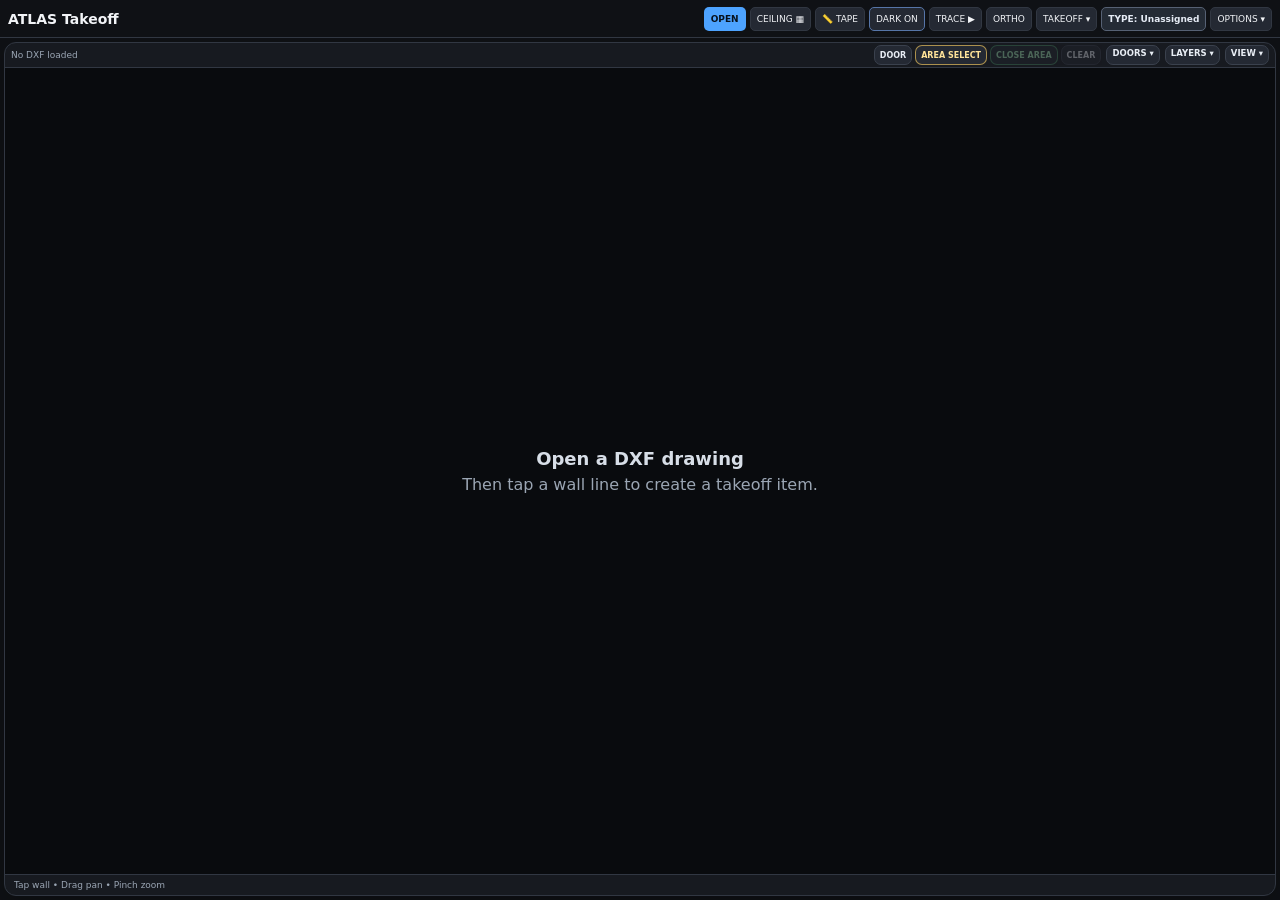
==== commit e363a72e: "Add files via upload" ====
--- a/index.html
+++ b/index.html
@@ -5,7 +5,7 @@
   <meta name="viewport" content="width=device-width, initial-scale=1, viewport-fit=cover" />
   <meta name="theme-color" content="#17191d" />
   <title>ATLAS Takeoff</title>
-  <link rel="stylesheet" href="style.css?v=tape-v29" />
+  <link rel="stylesheet" href="style.css?v=fullscreen-v292" />
 </head>
 <body class="panels-hidden">
   <header class="topbar">
@@ -19,6 +19,7 @@
       <button id="wallModeBtn" class="button active-tool" type="button" hidden aria-hidden="true">WALL</button>
       <button id="ceilingModeBtn" class="button" type="button">CEILING ▦</button>
       <button id="tapeModeBtn" class="button tape-mode-button" type="button" aria-pressed="false" title="Measure distance between two drawing points">📏 TAPE</button>
+      <button id="drawingDarkBtn" class="button drawing-theme-button" type="button" aria-pressed="true" title="Switch between dark and light plan backgrounds">DARK ON</button>
        <button id="traceWallsBtn" class="button" type="button" aria-pressed="false">TRACE ▶</button>
       <button id="traceLockBtn" class="button trace-lock-button" type="button" aria-pressed="false" hidden aria-hidden="true">LOCK</button>
       <button id="orthoLockBtn" class="button ortho-lock-button" type="button" aria-pressed="false">ORTHO</button>
@@ -115,6 +116,7 @@
         <button id="fsWallBtn" class="button" type="button" hidden aria-hidden="true">WALL</button>
         <button id="fsCeilingBtn" class="button" type="button">CEILING ▦</button>
         <button id="fsTapeBtn" class="button tape-mode-button" type="button" aria-pressed="false">📏 TAPE</button>
+        <button id="fsDrawingDarkBtn" class="button drawing-theme-button" type="button" aria-pressed="true" title="Switch between dark and light plan backgrounds">DARK ON</button>
          <button id="fsTraceBtn" class="button" type="button" aria-pressed="false">TRACE ▶</button>
         <button id="fsLockBtn" class="button" type="button" hidden aria-hidden="true">TRACE LOCK</button>
         <button id="fsOrthoBtn" class="button" type="button">ORTHO</button>
@@ -583,11 +585,11 @@
       <div class="project-dialog-actions"><button type="submit" class="button primary">Save Door</button><button id="cancelDoorBtn" class="button" type="button">Cancel</button></div>
     </form>
   </div>
-  <script src="quantities.js?v=tape-v29"></script>
-  <script src="door-sketch.js?v=tape-v29"></script>
-  <script src="ceiling-grid.js?v=tape-v29"></script>
-  <script src="drywall-ceiling.js?v=tape-v29"></script>
-  <script src="pdf-report.js?v=tape-v29"></script>
-  <script src="app.js?v=tape-v29"></script>
+  <script src="quantities.js?v=fullscreen-v292"></script>
+  <script src="door-sketch.js?v=fullscreen-v292"></script>
+  <script src="ceiling-grid.js?v=fullscreen-v292"></script>
+  <script src="drywall-ceiling.js?v=fullscreen-v292"></script>
+  <script src="pdf-report.js?v=fullscreen-v292"></script>
+  <script src="app.js?v=fullscreen-v292"></script>
 </body>
 </html>
--- a/style.css
+++ b/style.css
@@ -1126,7 +1126,7 @@
   width: 190px;
 }
 
-/* Persistent focus mode: no dependency on browser native fullscreen. */
+/* Fullscreen focus mode; native browser fullscreen preferred on supported devices. */
 html.viewer-focus-active,
 body.viewer-focus-active {
   overflow: hidden !important;
@@ -1147,15 +1147,18 @@
 }
 
 /* Make full-screen tools compact as well. */
+.viewer-card:fullscreen .fullscreen-tools,
 .viewer-card.fullscreen-fallback .fullscreen-tools {
   padding: 3px 5px !important;
   gap: 4px !important;
 }
+.viewer-card:fullscreen .fullscreen-tools .button,
 .viewer-card.fullscreen-fallback .fullscreen-tools .button {
   min-height: 24px !important;
   padding: 3px 6px !important;
   font-size: 9px !important;
 }
+.viewer-card:fullscreen .current-type-badge,
 .viewer-card.fullscreen-fallback .current-type-badge {
   min-height: 24px !important;
   padding: 2px 6px !important;
@@ -1163,6 +1166,7 @@
 }
 
 /* In focus mode the normal VIEW strip can stay tiny. */
+.viewer-card:fullscreen .viewer-toolbar,
 .viewer-card.fullscreen-fallback .viewer-toolbar {
   min-height: 23px !important;
   height: 23px !important;
@@ -1483,3 +1487,10 @@
 .tape-snap-label { flex:1;display:flex;flex-direction:row;gap:4px;align-items:center;font-size:11px;white-space:nowrap;color:#e4e7eb; }
 .tape-snap-label input { width:auto;margin:0; }
 @media(max-width:520px){.tape-readout{right:6px;bottom:7px;padding:6px 8px;min-width:185px;}#tapeDistance{font-size:19px;}.tape-readout-actions button{padding:3px 5px;}}
+
+/* v2.9.1 – Plan-only DARK ON/OFF switch; all estimating panels retain their original styling. */
+body.drawing-light #canvasWrap { background: #f9fafc; }
+body.drawing-light .empty-state { color: #5b6678; }
+body.drawing-light .empty-state strong { color: #233041; }
+.drawing-theme-button[aria-pressed="true"] { border-color: #5675a8; }
+.drawing-theme-button[aria-pressed="false"] { background: #e9eff8; border-color: #a9b8d0; color: #23384d; }
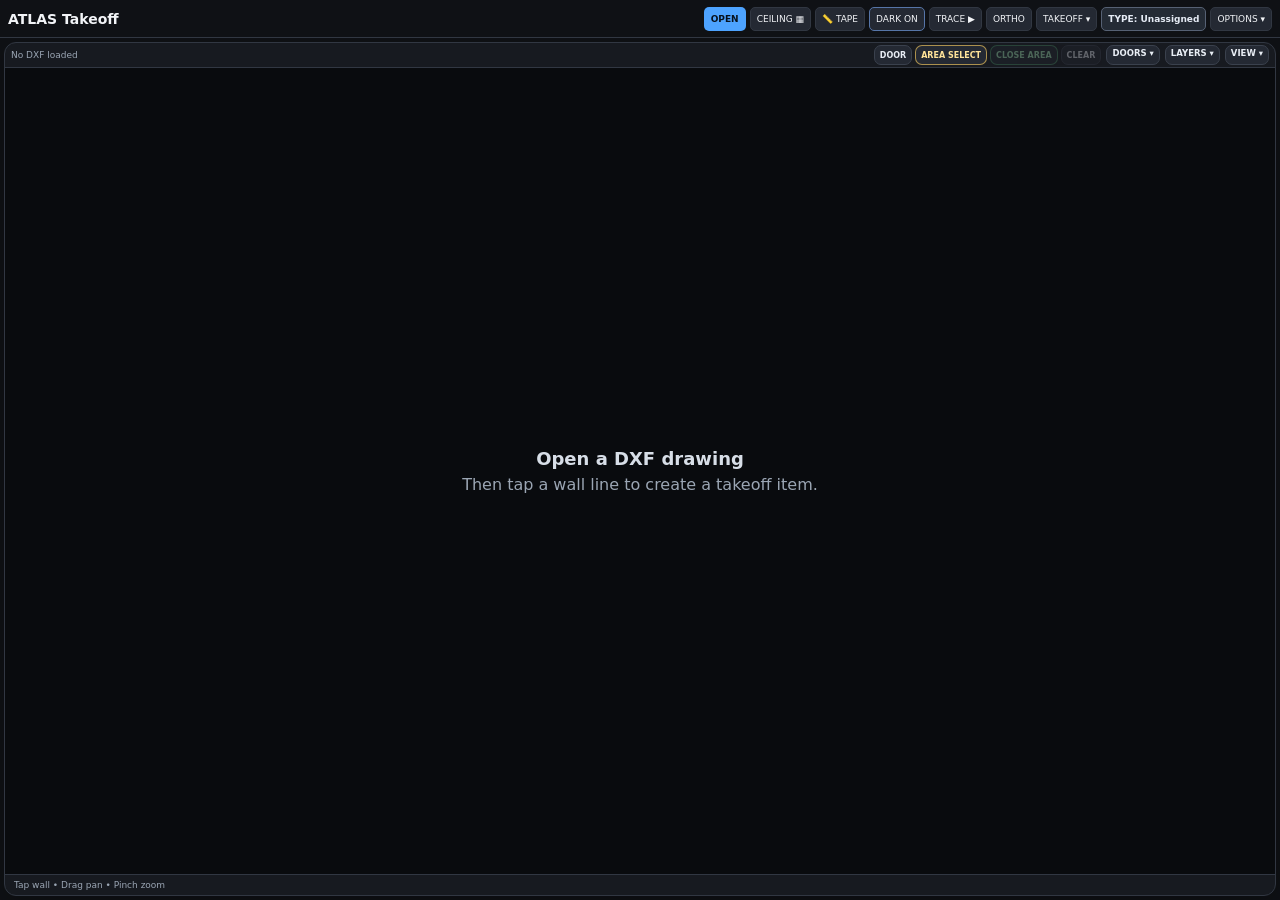
==== commit a68c9827: "Add files via upload" ====
--- a/index.html
+++ b/index.html
@@ -5,7 +5,7 @@
   <meta name="viewport" content="width=device-width, initial-scale=1, viewport-fit=cover" />
   <meta name="theme-color" content="#17191d" />
   <title>ATLAS Takeoff</title>
-  <link rel="stylesheet" href="style.css?v=fullscreen-v292" />
+  <link rel="stylesheet" href="style.css?v=ceiling-sf-v293" />
 </head>
 <body class="panels-hidden">
   <header class="topbar">
@@ -585,11 +585,11 @@
       <div class="project-dialog-actions"><button type="submit" class="button primary">Save Door</button><button id="cancelDoorBtn" class="button" type="button">Cancel</button></div>
     </form>
   </div>
-  <script src="quantities.js?v=fullscreen-v292"></script>
-  <script src="door-sketch.js?v=fullscreen-v292"></script>
-  <script src="ceiling-grid.js?v=fullscreen-v292"></script>
-  <script src="drywall-ceiling.js?v=fullscreen-v292"></script>
-  <script src="pdf-report.js?v=fullscreen-v292"></script>
-  <script src="app.js?v=fullscreen-v292"></script>
+  <script src="quantities.js?v=ceiling-sf-v293"></script>
+  <script src="door-sketch.js?v=ceiling-sf-v293"></script>
+  <script src="ceiling-grid.js?v=ceiling-sf-v293"></script>
+  <script src="drywall-ceiling.js?v=ceiling-sf-v293"></script>
+  <script src="pdf-report.js?v=ceiling-sf-v293"></script>
+  <script src="app.js?v=ceiling-sf-v293"></script>
 </body>
 </html>
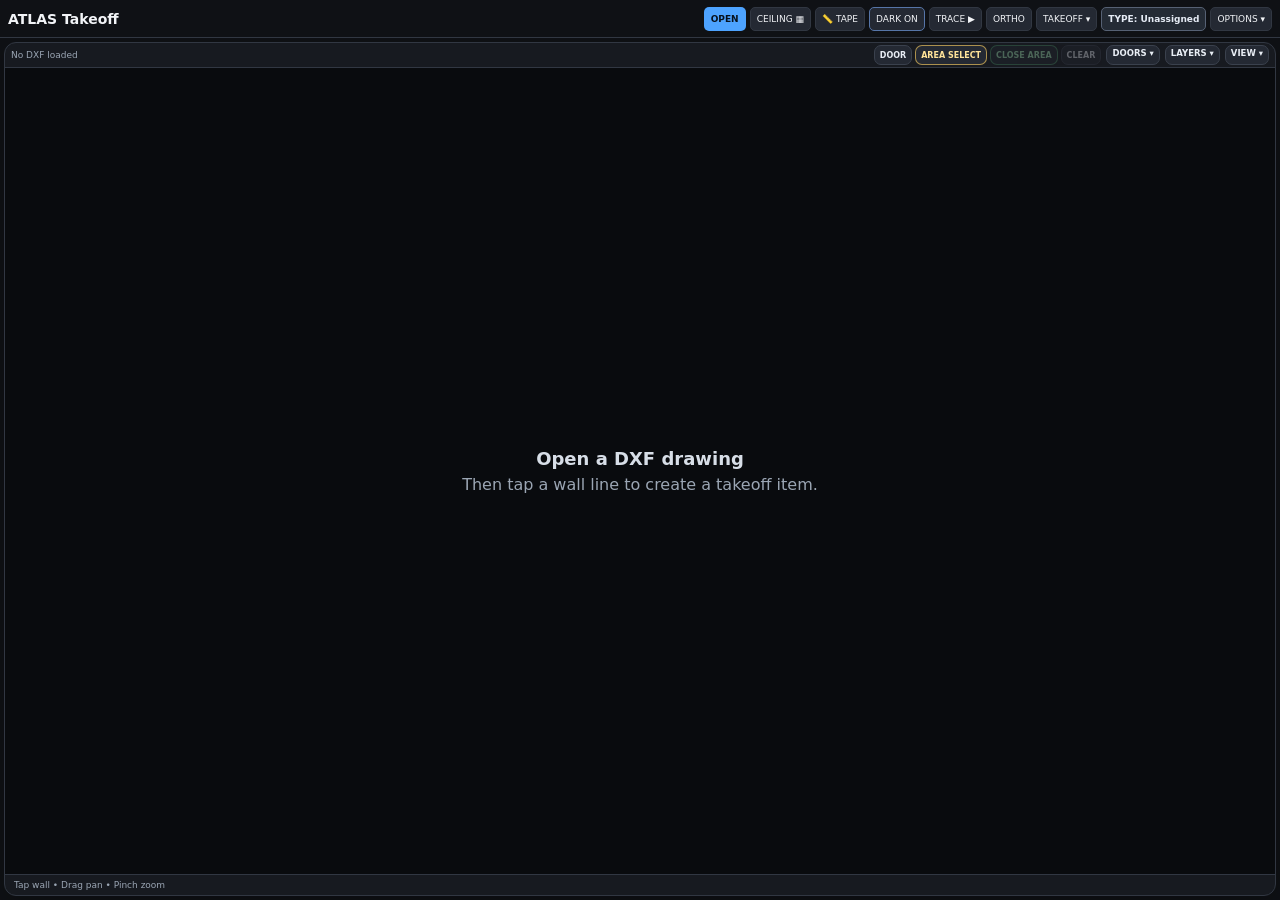
==== commit a4465a50: "Add files via upload" ====
--- a/index.html
+++ b/index.html
@@ -5,7 +5,7 @@
   <meta name="viewport" content="width=device-width, initial-scale=1, viewport-fit=cover" />
   <meta name="theme-color" content="#17191d" />
   <title>ATLAS Takeoff</title>
-  <link rel="stylesheet" href="style.css?v=ceiling-sf-v293" />
+  <link rel="stylesheet" href="style.css?v=blocking-v300" />
 </head>
 <body class="panels-hidden">
   <header class="topbar">
@@ -103,6 +103,7 @@
             <label title="Solid: studs; hollow: above-door cripples; purple: metal jambs; orange: wood jambs"><input id="showStudDots" type="checkbox" checked> Stud dots</label>
             <button id="findSelectedBtn" class="mini-tool-button" type="button" disabled>FIND</button>
             <button id="deleteSelectedBtn" class="mini-tool-button delete-mini" type="button" disabled>DELETE</button>
+            <button id="scrollModeBtn" class="mini-tool-button" type="button" aria-pressed="false" title="Scroll/pan the drawing without placing takeoff markups">SCROLL OFF</button>
             <button id="fullscreenBtn" class="mini-tool-button fullscreen-main" type="button" aria-pressed="false">⛶ FULL SCREEN</button>
             <div class="viewer-option-status">
               <span id="scaleBadge" class="badge">Scale: DXF units</span>
@@ -117,6 +118,7 @@
         <button id="fsCeilingBtn" class="button" type="button">CEILING ▦</button>
         <button id="fsTapeBtn" class="button tape-mode-button" type="button" aria-pressed="false">📏 TAPE</button>
         <button id="fsDrawingDarkBtn" class="button drawing-theme-button" type="button" aria-pressed="true" title="Switch between dark and light plan backgrounds">DARK ON</button>
+        <button id="fsScrollModeBtn" class="button" type="button" aria-pressed="false" title="Switch between scrolling/panning and normal drawing selection">SCROLL OFF</button>
          <button id="fsTraceBtn" class="button" type="button" aria-pressed="false">TRACE ▶</button>
         <button id="fsLockBtn" class="button" type="button" hidden aria-hidden="true">TRACE LOCK</button>
         <button id="fsOrthoBtn" class="button" type="button">ORTHO</button>
@@ -130,6 +132,15 @@
       </div>
       <div id="canvasWrap">
         <canvas id="dxfCanvas"></canvas>
+        <div id="scrollPad" class="drawing-scroll-pad" aria-label="Move drawing" hidden>
+          <button type="button" data-scroll-direction="up" aria-label="Scroll drawing up" title="Scroll up">▲</button>
+          <div class="drawing-scroll-pad-middle">
+            <button type="button" data-scroll-direction="left" aria-label="Scroll drawing left" title="Scroll left">◀</button>
+            <span>MOVE</span>
+            <button type="button" data-scroll-direction="right" aria-label="Scroll drawing right" title="Scroll right">▶</button>
+          </div>
+          <button type="button" data-scroll-direction="down" aria-label="Scroll drawing down" title="Scroll down">▼</button>
+        </div>
         <div id="tapeReadout" class="tape-readout" hidden aria-live="polite">
           <div class="tape-readout-head"><strong>📏 TAPE</strong><span id="tapeStep">Tap first point</span></div>
           <output id="tapeDistance">—</output>
@@ -325,6 +336,11 @@
             <div><span>Top track</span><strong id="calcTop">—</strong></div>
           </div>
           <section class="wall-doors-section">
+            <h3>Cabinet / wall blocking</h3>
+            <button id="openBlockingBtn" class="button blocking-open-button" type="button" disabled>▤ BLOCKING ELEVATION</button>
+            <small class="muted">Select a SAVED wall to place wood blocking between studs. Drag runs, resize the ends, or enter exact dimensions.</small>
+          </section>
+          <section class="wall-doors-section">
             <h3>Doors in this wall</h3>
             <button id="addWallDoorBtn" class="button compact-button" type="button">+ Door at wall center</button>
             <div id="wallDoorsList" class="summary-list"></div>
@@ -585,11 +601,47 @@
       <div class="project-dialog-actions"><button type="submit" class="button primary">Save Door</button><button id="cancelDoorBtn" class="button" type="button">Cancel</button></div>
     </form>
   </div>
-  <script src="quantities.js?v=ceiling-sf-v293"></script>
-  <script src="door-sketch.js?v=ceiling-sf-v293"></script>
-  <script src="ceiling-grid.js?v=ceiling-sf-v293"></script>
-  <script src="drywall-ceiling.js?v=ceiling-sf-v293"></script>
-  <script src="pdf-report.js?v=ceiling-sf-v293"></script>
-  <script src="app.js?v=ceiling-sf-v293"></script>
+
+  <div id="blockingDialog" class="project-modal hidden" role="dialog" aria-modal="true" aria-labelledby="blockingTitle">
+    <div class="blocking-editor-card">
+      <div class="blocking-editor-header">
+        <div><h2 id="blockingTitle">ATLAS — Blocking Elevation</h2><div id="blockingWallName" class="muted"></div></div>
+        <button id="closeBlockingBtn" class="button" type="button">✕ Close</button>
+      </div>
+      <p class="muted blocking-tip">Add a horizontal blocking zone, then drag it to move, or drag its white end handles to extend it. Exact dimensions below override dragging. The orange pieces are cut separately to fit BETWEEN the blue studs.</p>
+      <div class="blocking-canvas-wrap"><canvas id="blockingCanvas" width="1000" height="420" aria-label="Interactive wall framing blocking elevation"></canvas></div>
+      <div class="blocking-settings-bar">
+        <label class="blocking-check"><input id="blockingSnap" type="checkbox" checked> Snap ends to stud centers</label>
+        <label>Stud face width (in) <input id="blockingStudFace" type="number" min="0" max="4" step="0.125" value="1.5"></label>
+        <button id="addBlockingRunBtn" class="button primary" type="button">+ ADD BLOCKING</button>
+      </div>
+      <div class="blocking-editor-bottom">
+        <div class="blocking-editor-fields" id="blockingFields" hidden>
+          <h3>Selected blocking zone</h3>
+          <div class="blocking-fields-grid">
+            <label>Block number / note<input id="blockingName" type="text" maxlength="32" placeholder="B-001"></label>
+            <label>Blocking material<select id="blockingSize"><option value="2x4">2×4 wood</option><option value="2x6" selected>2×6 wood</option><option value="2x8">2×8 wood</option><option value="2x10">2×10 wood</option><option value="2x12">2×12 wood</option></select></label>
+            <label>Start from wall left (ft)<input id="blockingStart" type="number" step="0.001" min="0"></label>
+            <label>Zone length (ft)<input id="blockingLength" type="number" step="0.001" min="0.1"></label>
+            <label>Bottom elevation AFF (ft)<input id="blockingElevation" type="number" step="0.001" min="0"></label>
+            <label>Stock length (ft)<select id="blockingStock"><option value="8">8 ft</option><option value="10" selected>10 ft</option><option value="12">12 ft</option><option value="16">16 ft</option></select></label>
+          </div>
+          <button id="removeBlockingRunBtn" class="button danger" type="button">Remove selected blocking</button>
+        </div>
+        <div class="blocking-editor-list"><h3>Blocking markups</h3><div id="blockingRunList"></div>
+          <div id="blockingMaterialStats" class="blocking-total"></div></div>
+      </div>
+      <small class="muted">Estimator only: clear cut lengths use stud on-center spacing minus the entered face width. Door-overlapping bays are excluded. Verify cabinet load, fasteners, jambs, stud orientation, local requirements, and approved backing details. Wood nominal sizes use actual heights.</small>
+      <div id="blockingStatus" class="muted" role="status"></div>
+      <div class="blocking-footer"><button id="saveBlockingBtn" class="button primary" type="button">SAVE BLOCKING</button><button id="cancelBlockingBtn" class="button" type="button">Cancel</button></div>
+    </div>
+  </div>
+  <script src="quantities.js?v=blocking-v300"></script>
+  <script src="door-sketch.js?v=blocking-v300"></script>
+  <script src="ceiling-grid.js?v=blocking-v300"></script>
+  <script src="drywall-ceiling.js?v=blocking-v300"></script>
+  <script src="pdf-report.js?v=blocking-v300"></script>
+  <script src="blocking-editor.js?v=blocking-v300"></script>
+  <script src="app.js?v=blocking-v300"></script>
 </body>
 </html>
--- a/style.css
+++ b/style.css
@@ -1494,3 +1494,81 @@
 body.drawing-light .empty-state strong { color: #233041; }
 .drawing-theme-button[aria-pressed="true"] { border-color: #5675a8; }
 .drawing-theme-button[aria-pressed="false"] { background: #e9eff8; border-color: #a9b8d0; color: #23384d; }
+
+/* v2.9.4 — SCROLL mode for large DXF drawings, including native fullscreen. */
+.viewer-options-panel, .topbar .more-menu-panel {
+  max-height: min(75dvh, 540px);
+  overflow-y: auto;
+  overscroll-behavior: contain;
+  -webkit-overflow-scrolling: touch;
+}
+#scrollModeBtn.active-tool, #fsScrollModeBtn.active-tool {
+  background: #315b75 !important;
+  color: #f1fbff !important;
+  border-color: #80d3ff !important;
+  box-shadow: inset 0 0 0 1px #80d3ff55;
+}
+.drawing-scroll-pad[hidden] { display: none !important; }
+.drawing-scroll-pad {
+  position: absolute;
+  z-index: 16;
+  bottom: 13px;
+  left: 13px;
+  display: flex;
+  flex-direction: column;
+  align-items: center;
+  gap: 4px;
+  padding: 7px;
+  border: 1px solid #6f8ca5aa;
+  border-radius: 11px;
+  background: #111c2bdf;
+  box-shadow: 0 5px 18px #0008;
+  user-select: none;
+  touch-action: manipulation;
+}
+.drawing-scroll-pad button {
+  width: 37px;
+  height: 34px;
+  min-height: 34px;
+  border: 1px solid #7093b5;
+  border-radius: 6px;
+  color: #d9f2ff;
+  background: #243c52;
+  cursor: pointer;
+  font-size: 16px;
+  font-weight: 800;
+  touch-action: manipulation;
+}
+.drawing-scroll-pad button:active { background: #41749b; }
+.drawing-scroll-pad-middle { display: flex; align-items: center; gap: 4px; }
+.drawing-scroll-pad-middle span { min-width: 36px; text-align: center; color: #a7cde7; font-size: 9px; font-weight: 800; }
+@media(max-width:540px) {
+  .drawing-scroll-pad { bottom: 6px; left: 6px; gap: 2px; padding: 5px; }
+  .drawing-scroll-pad button { width: 33px; height: 31px; min-height: 31px; }
+  .drawing-scroll-pad-middle span { min-width: 28px; font-size: 8px; }
+}
+
+/* ATLAS v3.0: Between-stud Blocking Editor */
+.blocking-open-button{background:#704928;color:#fff0da;border-color:#bb8552;font-weight:750;width:100%}
+.blocking-editor-card{width:min(1160px,calc(100vw - 20px));max-height:calc(100dvh - 20px);overflow:auto;background:#182331;color:#eaf2f9;border:1px solid #516176;border-radius:12px;padding:16px;box-shadow:0 20px 70px #000b}
+.blocking-editor-header{display:flex;justify-content:space-between;align-items:center;gap:16px;margin-bottom:6px}
+.blocking-editor-header h2{margin:0 0 3px}
+.blocking-tip{font-size:12px;margin:6px 0 10px}
+.blocking-canvas-wrap{width:100%;min-height:260px;background:#101c29;overflow:hidden;border:1px solid #3a526a;border-radius:9px}
+#blockingCanvas{display:block;width:100%;height:clamp(270px,40vh,440px);touch-action:none;cursor:grab}
+#blockingCanvas:active{cursor:grabbing}
+.blocking-settings-bar{display:flex;flex-wrap:wrap;gap:12px;align-items:end;padding:10px 0}
+.blocking-settings-bar label{flex-direction:row;align-items:center;gap:6px}
+.blocking-settings-bar label input[type=number]{max-width:90px}
+.blocking-settings-bar label.blocking-check input{width:auto}
+.blocking-editor-bottom{display:grid;grid-template-columns:minmax(0,1fr) minmax(250px,.8fr);gap:12px;margin-bottom:10px}
+.blocking-editor-bottom h3{font-size:14px;margin:2px 0 9px}
+.blocking-editor-fields,.blocking-editor-list{background:#202d3d;border:1px solid #3a5268;border-radius:8px;padding:12px;min-width:0}
+.blocking-editor-fields[hidden]{display:none}
+.blocking-fields-grid{display:grid;grid-template-columns:repeat(2,minmax(0,1fr));gap:9px;margin-bottom:10px}
+.blocking-run-item{display:block;width:100%;padding:9px;text-align:left;background:#1a2634;color:#e4edf5;border:1px solid #364b60;border-radius:6px;margin-bottom:6px;cursor:pointer;font:12px system-ui;overflow-wrap:anywhere}
+.blocking-run-item.selected{background:#634423;color:#fff2dc;border-color:#e5b16e}
+.blocking-total{display:grid;gap:4px;font-size:12px;margin-top:10px;line-height:1.5}
+.blocking-warning{color:#ffd18e}
+.blocking-footer{display:flex;justify-content:flex-end;gap:8px;margin-top:10px}
+@media(max-width:720px){.blocking-editor-card{padding:9px}.blocking-editor-bottom{grid-template-columns:1fr}.blocking-fields-grid{grid-template-columns:1fr 1fr}#blockingCanvas{height:300px}.blocking-settings-bar{gap:8px}}
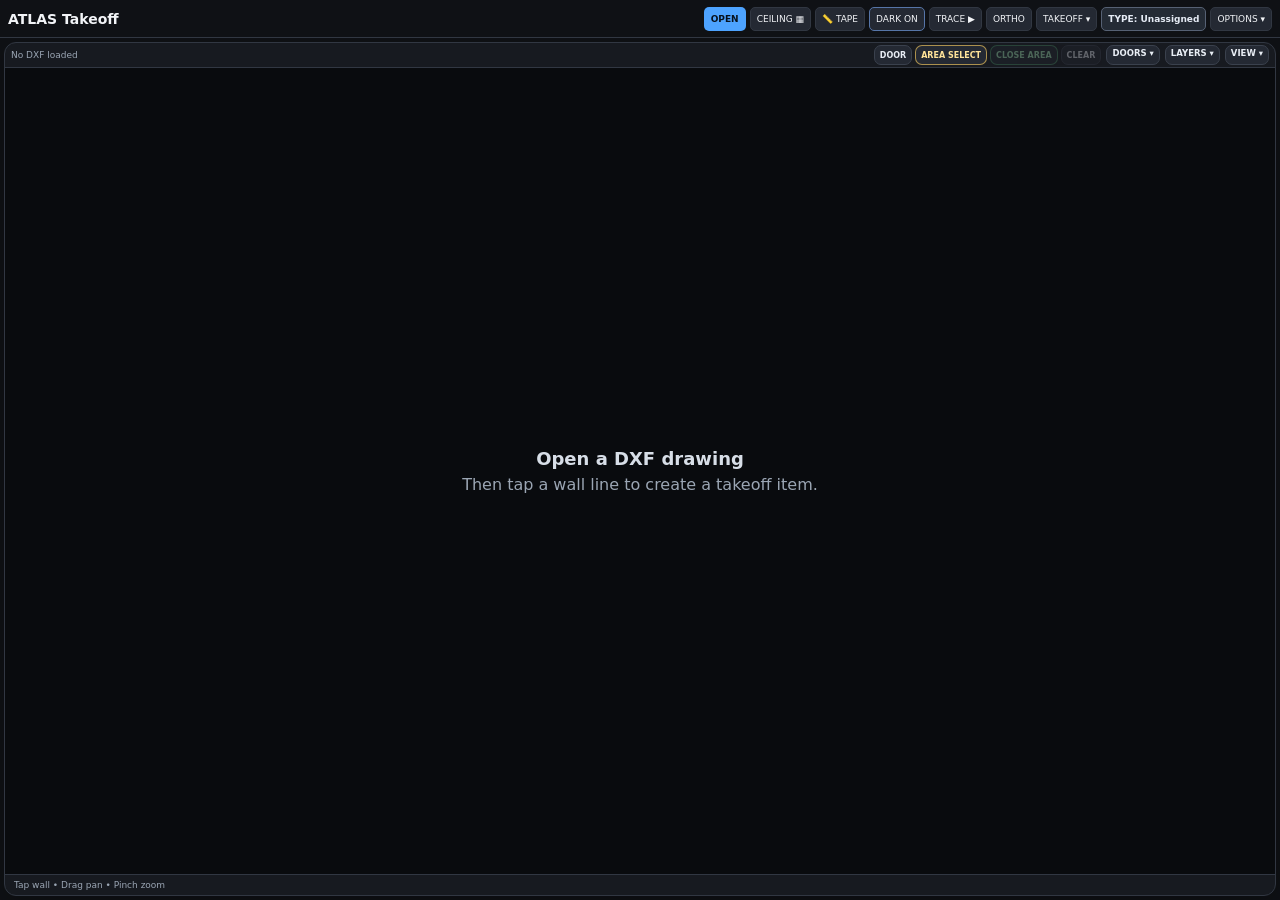
==== commit d9334ceb: "Add files via upload" ====
--- a/index.html
+++ b/index.html
@@ -5,7 +5,7 @@
   <meta name="viewport" content="width=device-width, initial-scale=1, viewport-fit=cover" />
   <meta name="theme-color" content="#17191d" />
   <title>ATLAS Takeoff</title>
-  <link rel="stylesheet" href="style.css?v=blocking-v300" />
+  <link rel="stylesheet" href="style.css?v=blocking-v330" />
 </head>
 <body class="panels-hidden">
   <header class="topbar">
@@ -608,11 +608,14 @@
         <div><h2 id="blockingTitle">ATLAS — Blocking Elevation</h2><div id="blockingWallName" class="muted"></div></div>
         <button id="closeBlockingBtn" class="button" type="button">✕ Close</button>
       </div>
-      <p class="muted blocking-tip">Add a horizontal blocking zone, then drag it to move, or drag its white end handles to extend it. Exact dimensions below override dragging. The orange pieces are cut separately to fit BETWEEN the blue studs.</p>
+      <p class="muted blocking-tip">Tap <b>📍 TAP START → END</b>, choose the AFF reference, tap a start point (including its AFF height), then tap the end point. Or add a zone and drag or stretch its white handles. Tap a blocking row to display its length and TOP / CENTER / BOTTOM AFF height. Tap again or blank space to hide dimensions. Enter dimensions directly as 10'6 1/2&quot; in Smart mode. The orange pieces are cut separately to fit BETWEEN the blue studs.</p>
       <div class="blocking-canvas-wrap"><canvas id="blockingCanvas" width="1000" height="420" aria-label="Interactive wall framing blocking elevation"></canvas></div>
       <div class="blocking-settings-bar">
         <label class="blocking-check"><input id="blockingSnap" type="checkbox" checked> Snap ends to stud centers</label>
         <label>Stud face width (in) <input id="blockingStudFace" type="number" min="0" max="4" step="0.125" value="1.5"></label>
+        <label class="blocking-units-label">Dimensions <select id="blockingUnits" aria-label="Blocking dimension units"><option value="smart" selected>FT / IN / FRACTION (smart)</option><option value="ft">Decimal feet</option><option value="in">Decimal inches</option></select></label>
+        <label class="blocking-units-label">AFF reference <select id="blockingAffReference"><option value="bottom">Bottom</option><option value="center">Center</option><option value="top">Top</option></select></label>
+        <button id="placeBlockingEndsBtn" class="button" type="button" aria-pressed="false">📍 TAP START → END</button>
         <button id="addBlockingRunBtn" class="button primary" type="button">+ ADD BLOCKING</button>
       </div>
       <div class="blocking-editor-bottom">
@@ -621,9 +624,9 @@
           <div class="blocking-fields-grid">
             <label>Block number / note<input id="blockingName" type="text" maxlength="32" placeholder="B-001"></label>
             <label>Blocking material<select id="blockingSize"><option value="2x4">2×4 wood</option><option value="2x6" selected>2×6 wood</option><option value="2x8">2×8 wood</option><option value="2x10">2×10 wood</option><option value="2x12">2×12 wood</option></select></label>
-            <label>Start from wall left (ft)<input id="blockingStart" type="number" step="0.001" min="0"></label>
-            <label>Zone length (ft)<input id="blockingLength" type="number" step="0.001" min="0.1"></label>
-            <label>Bottom elevation AFF (ft)<input id="blockingElevation" type="number" step="0.001" min="0"></label>
+            <label>Start from wall left (ft)<input id="blockingStart" type="text" inputmode="text" autocomplete="off" spellcheck="false"></label>
+            <label>Zone length (ft)<input id="blockingLength" type="text" inputmode="text" autocomplete="off" spellcheck="false"></label>
+            <label>Bottom elevation AFF (ft)<input id="blockingElevation" type="text" inputmode="text" autocomplete="off" spellcheck="false"></label>
             <label>Stock length (ft)<select id="blockingStock"><option value="8">8 ft</option><option value="10" selected>10 ft</option><option value="12">12 ft</option><option value="16">16 ft</option></select></label>
           </div>
           <button id="removeBlockingRunBtn" class="button danger" type="button">Remove selected blocking</button>
@@ -636,12 +639,12 @@
       <div class="blocking-footer"><button id="saveBlockingBtn" class="button primary" type="button">SAVE BLOCKING</button><button id="cancelBlockingBtn" class="button" type="button">Cancel</button></div>
     </div>
   </div>
-  <script src="quantities.js?v=blocking-v300"></script>
-  <script src="door-sketch.js?v=blocking-v300"></script>
-  <script src="ceiling-grid.js?v=blocking-v300"></script>
-  <script src="drywall-ceiling.js?v=blocking-v300"></script>
-  <script src="pdf-report.js?v=blocking-v300"></script>
-  <script src="blocking-editor.js?v=blocking-v300"></script>
-  <script src="app.js?v=blocking-v300"></script>
+  <script src="quantities.js?v=blocking-v330"></script>
+  <script src="door-sketch.js?v=blocking-v330"></script>
+  <script src="ceiling-grid.js?v=blocking-v330"></script>
+  <script src="drywall-ceiling.js?v=blocking-v330"></script>
+  <script src="pdf-report.js?v=blocking-v330"></script>
+  <script src="blocking-editor.js?v=blocking-v330"></script>
+  <script src="app.js?v=blocking-v330"></script>
 </body>
 </html>
--- a/style.css
+++ b/style.css
@@ -1572,3 +1572,25 @@
 .blocking-warning{color:#ffd18e}
 .blocking-footer{display:flex;justify-content:flex-end;gap:8px;margin-top:10px}
 @media(max-width:720px){.blocking-editor-card{padding:9px}.blocking-editor-bottom{grid-template-columns:1fr}.blocking-fields-grid{grid-template-columns:1fr 1fr}#blockingCanvas{height:300px}.blocking-settings-bar{gap:8px}}
+
+/* v3.1: two-tap placement plus AFF dimension controls */
+.blocking-settings-bar .blocking-units-label{gap:7px}
+.blocking-settings-bar #blockingUnits{max-width:210px}
+.blocking-settings-bar #placeBlockingEndsBtn{font-weight:750;background:#1b5962;border-color:#59cdb4;color:#e7fff8}
+.blocking-settings-bar #placeBlockingEndsBtn.blocking-placing{background:#267b62;outline:2px solid #a2f1d8;outline-offset:1px}
+.blocking-settings-bar #addBlockingRunBtn{white-space:nowrap}
+.blocking-editor-fields input[type=number]{min-width:0}
+@media(max-width:520px){.blocking-settings-bar{align-items:stretch}.blocking-settings-bar #placeBlockingEndsBtn{flex:1;min-height:44px}.blocking-settings-bar .blocking-units-label{flex:1}}
+
+@media(max-width:520px){
+ .blocking-settings-bar{display:grid;grid-template-columns:minmax(0,1fr) minmax(0,1fr);column-gap:10px;row-gap:10px;align-items:end}
+ .blocking-settings-bar .blocking-check,.blocking-settings-bar label:has(#blockingStudFace),.blocking-settings-bar #placeBlockingEndsBtn,.blocking-settings-bar #addBlockingRunBtn{grid-column:1/-1}
+ .blocking-settings-bar .blocking-units-label{display:flex;flex-direction:column;align-items:stretch;gap:4px;min-width:0}
+ .blocking-settings-bar .blocking-units-label select,.blocking-settings-bar #blockingUnits{width:100%;max-width:none;min-width:0;font-size:13px}
+ .blocking-settings-bar #placeBlockingEndsBtn{min-height:43px}
+ .blocking-settings-bar #addBlockingRunBtn{min-height:43px}
+}
+
+/* v3.3: smart architectural dimension fields. */
+.blocking-editor-fields input[id^="blocking"]:is([id="blockingStart"],[id="blockingLength"],[id="blockingElevation"]){min-width:0;font-variant-numeric:tabular-nums;}
+.blocking-settings-bar #blockingUnits{max-width:240px;}
